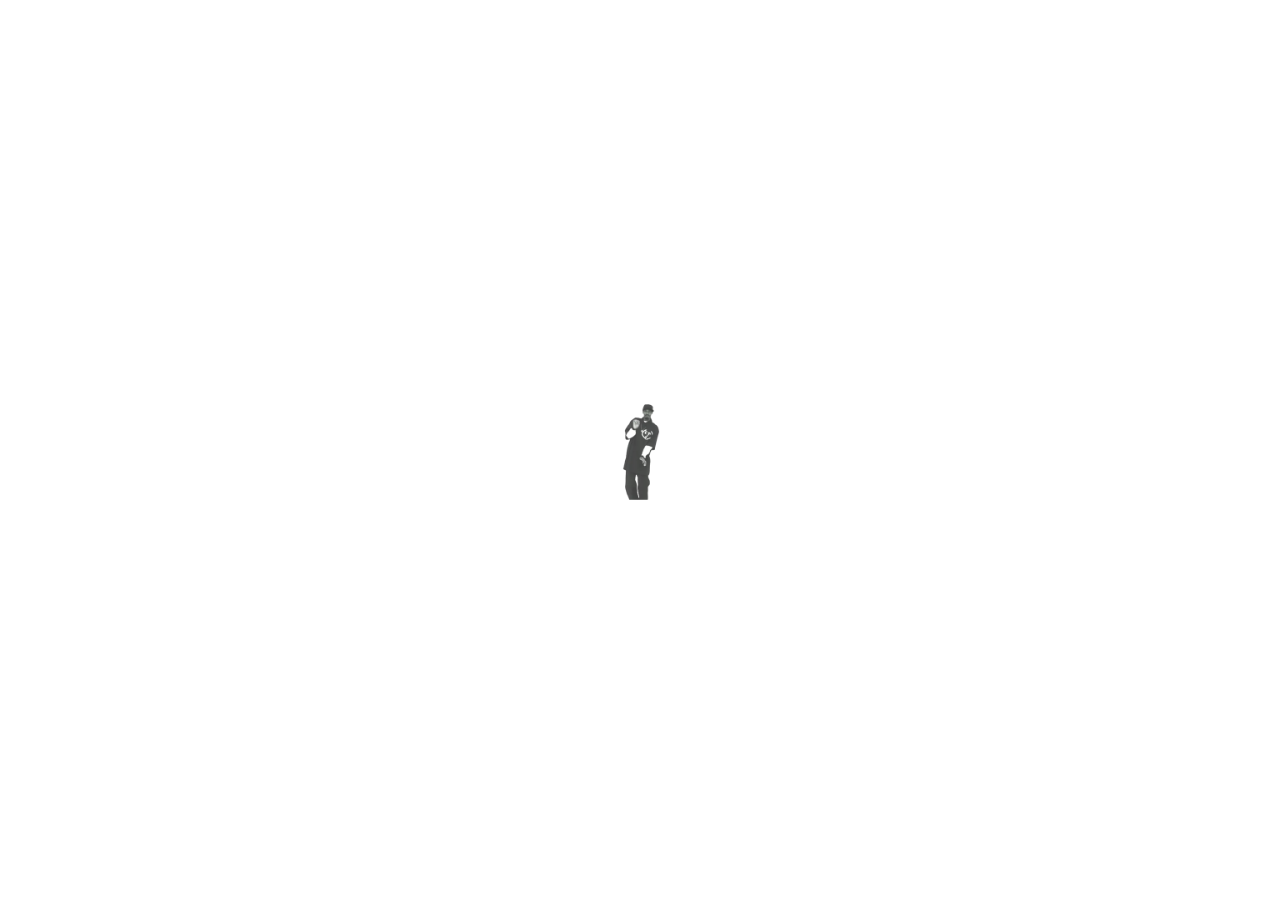
==== index.html @ b09c5564 "[ADD] First Commit" ====
<!DOCTYPE html>
<html lang="es">
<head>
    <meta charset="UTF-8">
    <meta http-equiv="X-UA-Compatible" content="IE=edge">
    <meta name="viewport" content="width=device-width, initial-scale=1.0">
    <link rel="stylesheet" href="./public/CSS/global/entrypoint.css">
    <link rel="stylesheet" href="./public/CSS/global/index.css">
    <link rel="stylesheet" href="./external/bootstrap-lib/css/bootstrap.min.css">
    <link rel="stylesheet" href="./external/icons/css/line-awesome.min.css">
    <title>Example Test</title>
</head>
<body>
    <div id="loader" role="status">
        <img src="./external/BrightPaltryAntbear.webp" height="100" width="100" alt="smoke, infusion, relax">
    </div>
    <div id="main-wrapper">
        <h1 id="main-title">Las infusiones que te hacen fluir</h1>
        <header>
            <nav id="navbar">
                <ul>
                    <li>
                        <a class="redireccionable-element" href="./public/pages/infusiones.html">Infusiones 🧉</a>
                    </li>
                    <li>
                        <a class="redireccionable-element" href="./public/pages/especiales.html">Infusiones especiales 🌍</a>
                    </li>
                    <li>
                        <a class="redireccionable-element" href="./public/pages/especialidades-de-la-casa.html">Especialidades de la casa 🏪</a>
                    </li>
                    <li>
                        <a class="redireccionable-element" href="./public/pages/especias.html">Especias por aparte 🌿</a>
                    </li>
                    <li>
                        <a class="redireccionable-element" href="./public/pages/acerca.html">Acerca de nosotros 📮</a>
                    </li>
                    <li id="shopping-list-element">
                        <a href="./public/pages/shopping.html">
                            <i id="shopping-bag" class="las la-shopping-bag la-2x"></i>
                        </a>
                        <div id="counter-products-container">
                            <span id="counter">0</span>
                        </div>
                    </li>
                </ul>
            </nav>
        </header>
        <main>
        </main>
        <footer>
            <nav>
                <h4>Redes Sociales</h4>
                <ul>
                    <li>
                        <a href=""></a>
                    </li>
                    <li>
                        <a href=""></a>
                    </li>
                    <li>
                        <a href=""></a>
                    </li>
                </ul>
            </nav>
        </footer>
    </div>
    <!-- Libraries -->
    <script defer src="./external/jquery-3.6.1.min.js"></script>
    <!-- user Scripts -->
    <script defer type="module" src="./public/JavaScript/global/index.js"></script>
    <script defer type="module" src="./public/JavaScript/global/waitUntilDOM.js"></script>
</body>
</html>
---- public/CSS/global/entrypoint.css ----
* {
    margin: 0;
    padding: 0;
}

#main-wrapper {
    display: none;
}

#loader {
    position: absolute;
    top: 50%;
    left: 50%;
    margin-top: -50px;
    margin-left: -50px;
    width: 100px;
    height: 100px;
}
---- public/CSS/global/index.css ----
/* Margen a main-wrapper */
#main-wrapper {
    margin-top: 20px;
    margin-bottom: 20px;
}

/* titulo principal pagina */
#main-title {
    text-align: center;
}

/* Estilos para la lista en general */
#navbar {
    margin-top: 20px;
}

/* Clase para anchors */
.redireccionable-element {
    text-decoration: none;
    color: black;
    padding: 5px;
    font-size: 20px;
}

.redireccionable-element:hover {
    color: black;
    text-decoration: underline;
    text-decoration-thickness: 2.5px;
    text-decoration-color: green;
}

/* Lista */
#navbar > ul {
    width: max-content;
    margin: auto;
    padding: 0;
}

/* Cada elemento de lista */
#navbar > ul > li {
    display: inline-block;
    padding: 5px;
}

/* Todos los elementos de lista */
#navbar > ul > li + li {
    margin-left: 50px;
}

#shopping-list-element {
    position: absolute;
}

#shopping-bag {
    color: black;
}

#counter-products-container {
    position: relative;
    background-color: red;
    border-radius: 50%;
    width: 20px;
    height: 20px;
    bottom: 15px;
    left: 15px;
}

#counter {
    position: relative;
    color: white;
    font-size: 15px;
    font-weight: bolder;
    left: 5px;
    bottom: 3px;
}

/* Estilizando main */
---- external/icons/css/line-awesome.min.css ----
.la,.lab,.lad,.lal,.lar,.las{-moz-osx-font-smoothing:grayscale;-webkit-font-smoothing:antialiased;display:inline-block;font-style:normal;font-variant:normal;text-rendering:auto;line-height:1}.la-lg{font-size:1.33333em;line-height:.75em;vertical-align:-.0667em}.la-xs{font-size:.75em}.la-sm{font-size:.875em}.la-1x{font-size:1em}.la-2x{font-size:2em}.la-3x{font-size:3em}.la-4x{font-size:4em}.la-5x{font-size:5em}.la-6x{font-size:6em}.la-7x{font-size:7em}.la-8x{font-size:8em}.la-9x{font-size:9em}.la-10x{font-size:10em}.la-fw{text-align:center;width:1.25em}.la-ul{list-style-type:none;margin-left:2.5em;padding-left:0}.la-ul>li{position:relative}.la-li{left:-2em;position:absolute;text-align:center;width:2em;line-height:inherit}.la-border{border:solid .08em #eee;border-radius:.1em;padding:.2em .25em .15em}.la-pull-left{float:left}.la-pull-right{float:right}.la.la-pull-left,.lab.la-pull-left,.lal.la-pull-left,.lar.la-pull-left,.las.la-pull-left{margin-right:.3em}.la.la-pull-right,.lab.la-pull-right,.lal.la-pull-right,.lar.la-pull-right,.las.la-pull-right{margin-left:.3em}.la-spin{-webkit-animation:la-spin 2s infinite linear;animation:la-spin 2s infinite linear}.la-pulse{-webkit-animation:la-spin 1s infinite steps(8);animation:la-spin 1s infinite steps(8)}@-webkit-keyframes la-spin{0%{-webkit-transform:rotate(0);transform:rotate(0)}100%{-webkit-transform:rotate(360deg);transform:rotate(360deg)}}@keyframes la-spin{0%{-webkit-transform:rotate(0);transform:rotate(0)}100%{-webkit-transform:rotate(360deg);transform:rotate(360deg)}}.la-rotate-90{-webkit-transform:rotate(90deg);transform:rotate(90deg)}.la-rotate-180{-webkit-transform:rotate(180deg);transform:rotate(180deg)}.la-rotate-270{-webkit-transform:rotate(270deg);transform:rotate(270deg)}.la-flip-horizontal{-webkit-transform:scale(-1,1);transform:scale(-1,1)}.la-flip-vertical{-webkit-transform:scale(1,-1);transform:scale(1,-1)}.la-flip-both,.la-flip-horizontal.la-flip-vertical{-webkit-transform:scale(-1,-1);transform:scale(-1,-1)}:root .la-flip-both,:root .la-flip-horizontal,:root .la-flip-vertical,:root .la-rotate-180,:root .la-rotate-270,:root .la-rotate-90{-webkit-filter:none;filter:none}.la-stack{display:inline-block;height:2em;line-height:2em;position:relative;vertical-align:middle;width:2.5em}.la-stack-1x,.la-stack-2x{left:0;position:absolute;text-align:center;width:100%}.la-stack-1x{line-height:inherit}.la-stack-2x{font-size:2em}.la-inverse{color:#fff}.la-500px:before{content:"\f26e"}.la-accessible-icon:before{content:"\f368"}.la-accusoft:before{content:"\f369"}.la-acquisitions-incorporated:before{content:"\f6af"}.la-ad:before{content:"\f641"}.la-address-book:before{content:"\f2b9"}.la-address-card:before{content:"\f2bb"}.la-adjust:before{content:"\f042"}.la-adn:before{content:"\f170"}.la-adobe:before{content:"\f778"}.la-adversal:before{content:"\f36a"}.la-affiliatetheme:before{content:"\f36b"}.la-air-freshener:before{content:"\f5d0"}.la-airbnb:before{content:"\f834"}.la-algolia:before{content:"\f36c"}.la-align-center:before{content:"\f037"}.la-align-justify:before{content:"\f039"}.la-align-left:before{content:"\f036"}.la-align-right:before{content:"\f038"}.la-alipay:before{content:"\f642"}.la-allergies:before{content:"\f461"}.la-amazon:before{content:"\f270"}.la-amazon-pay:before{content:"\f42c"}.la-ambulance:before{content:"\f0f9"}.la-american-sign-language-interpreting:before{content:"\f2a3"}.la-amilia:before{content:"\f36d"}.la-anchor:before{content:"\f13d"}.la-android:before{content:"\f17b"}.la-angellist:before{content:"\f209"}.la-angle-double-down:before{content:"\f103"}.la-angle-double-left:before{content:"\f100"}.la-angle-double-right:before{content:"\f101"}.la-angle-double-up:before{content:"\f102"}.la-angle-down:before{content:"\f107"}.la-angle-left:before{content:"\f104"}.la-angle-right:before{content:"\f105"}.la-angle-up:before{content:"\f106"}.la-angry:before{content:"\f556"}.la-angrycreative:before{content:"\f36e"}.la-angular:before{content:"\f420"}.la-ankh:before{content:"\f644"}.la-app-store:before{content:"\f36f"}.la-app-store-ios:before{content:"\f370"}.la-apper:before{content:"\f371"}.la-apple:before{content:"\f179"}.la-apple-alt:before{content:"\f5d1"}.la-apple-pay:before{content:"\f415"}.la-archive:before{content:"\f187"}.la-archway:before{content:"\f557"}.la-arrow-alt-circle-down:before{content:"\f358"}.la-arrow-alt-circle-left:before{content:"\f359"}.la-arrow-alt-circle-right:before{content:"\f35a"}.la-arrow-alt-circle-up:before{content:"\f35b"}.la-arrow-circle-down:before{content:"\f0ab"}.la-arrow-circle-left:before{content:"\f0a8"}.la-arrow-circle-right:before{content:"\f0a9"}.la-arrow-circle-up:before{content:"\f0aa"}.la-arrow-down:before{content:"\f063"}.la-arrow-left:before{content:"\f060"}.la-arrow-right:before{content:"\f061"}.la-arrow-up:before{content:"\f062"}.la-arrows-alt:before{content:"\f0b2"}.la-arrows-alt-h:before{content:"\f337"}.la-arrows-alt-v:before{content:"\f338"}.la-artstation:before{content:"\f77a"}.la-assistive-listening-systems:before{content:"\f2a2"}.la-asterisk:before{content:"\f069"}.la-asymmetrik:before{content:"\f372"}.la-at:before{content:"\f1fa"}.la-atlas:before{content:"\f558"}.la-atlassian:before{content:"\f77b"}.la-atom:before{content:"\f5d2"}.la-audible:before{content:"\f373"}.la-audio-description:before{content:"\f29e"}.la-autoprefixer:before{content:"\f41c"}.la-avianex:before{content:"\f374"}.la-aviato:before{content:"\f421"}.la-award:before{content:"\f559"}.la-aws:before{content:"\f375"}.la-baby:before{content:"\f77c"}.la-baby-carriage:before{content:"\f77d"}.la-backspace:before{content:"\f55a"}.la-backward:before{content:"\f04a"}.la-bacon:before{content:"\f7e5"}.la-balance-scale:before{content:"\f24e"}.la-balance-scale-left:before{content:"\f515"}.la-balance-scale-right:before{content:"\f516"}.la-ban:before{content:"\f05e"}.la-band-aid:before{content:"\f462"}.la-bandcamp:before{content:"\f2d5"}.la-barcode:before{content:"\f02a"}.la-bars:before{content:"\f0c9"}.la-baseball-ball:before{content:"\f433"}.la-basketball-ball:before{content:"\f434"}.la-bath:before{content:"\f2cd"}.la-battery-empty:before{content:"\f244"}.la-battery-full:before{content:"\f240"}.la-battery-half:before{content:"\f242"}.la-battery-quarter:before{content:"\f243"}.la-battery-three-quarters:before{content:"\f241"}.la-battle-net:before{content:"\f835"}.la-bed:before{content:"\f236"}.la-beer:before{content:"\f0fc"}.la-behance:before{content:"\f1b4"}.la-behance-square:before{content:"\f1b5"}.la-bell:before{content:"\f0f3"}.la-bell-slash:before{content:"\f1f6"}.la-bezier-curve:before{content:"\f55b"}.la-bible:before{content:"\f647"}.la-bicycle:before{content:"\f206"}.la-biking:before{content:"\f84a"}.la-bimobject:before{content:"\f378"}.la-binoculars:before{content:"\f1e5"}.la-biohazard:before{content:"\f780"}.la-birthday-cake:before{content:"\f1fd"}.la-bitbucket:before{content:"\f171"}.la-bitcoin:before{content:"\f379"}.la-bity:before{content:"\f37a"}.la-black-tie:before{content:"\f27e"}.la-blackberry:before{content:"\f37b"}.la-blender:before{content:"\f517"}.la-blender-phone:before{content:"\f6b6"}.la-blind:before{content:"\f29d"}.la-blog:before{content:"\f781"}.la-blogger:before{content:"\f37c"}.la-blogger-b:before{content:"\f37d"}.la-bluetooth:before{content:"\f293"}.la-bluetooth-b:before{content:"\f294"}.la-bold:before{content:"\f032"}.la-bolt:before{content:"\f0e7"}.la-bomb:before{content:"\f1e2"}.la-bone:before{content:"\f5d7"}.la-bong:before{content:"\f55c"}.la-book:before{content:"\f02d"}.la-book-dead:before{content:"\f6b7"}.la-book-medical:before{content:"\f7e6"}.la-book-open:before{content:"\f518"}.la-book-reader:before{content:"\f5da"}.la-bookmark:before{content:"\f02e"}.la-bootstrap:before{content:"\f836"}.la-border-all:before{content:"\f84c"}.la-border-none:before{content:"\f850"}.la-border-style:before{content:"\f853"}.la-bowling-ball:before{content:"\f436"}.la-box:before{content:"\f466"}.la-box-open:before{content:"\f49e"}.la-boxes:before{content:"\f468"}.la-braille:before{content:"\f2a1"}.la-brain:before{content:"\f5dc"}.la-bread-slice:before{content:"\f7ec"}.la-briefcase:before{content:"\f0b1"}.la-briefcase-medical:before{content:"\f469"}.la-broadcast-tower:before{content:"\f519"}.la-broom:before{content:"\f51a"}.la-brush:before{content:"\f55d"}.la-btc:before{content:"\f15a"}.la-buffer:before{content:"\f837"}.la-bug:before{content:"\f188"}.la-building:before{content:"\f1ad"}.la-bullhorn:before{content:"\f0a1"}.la-bullseye:before{content:"\f140"}.la-burn:before{content:"\f46a"}.la-buromobelexperte:before{content:"\f37f"}.la-bus:before{content:"\f207"}.la-bus-alt:before{content:"\f55e"}.la-business-time:before{content:"\f64a"}.la-buy-n-large:before{content:"\f8a6"}.la-buysellads:before{content:"\f20d"}.la-calculator:before{content:"\f1ec"}.la-calendar:before{content:"\f133"}.la-calendar-alt:before{content:"\f073"}.la-calendar-check:before{content:"\f274"}.la-calendar-day:before{content:"\f783"}.la-calendar-minus:before{content:"\f272"}.la-calendar-plus:before{content:"\f271"}.la-calendar-times:before{content:"\f273"}.la-calendar-week:before{content:"\f784"}.la-camera:before{content:"\f030"}.la-camera-retro:before{content:"\f083"}.la-campground:before{content:"\f6bb"}.la-canadian-maple-leaf:before{content:"\f785"}.la-candy-cane:before{content:"\f786"}.la-cannabis:before{content:"\f55f"}.la-capsules:before{content:"\f46b"}.la-car:before{content:"\f1b9"}.la-car-alt:before{content:"\f5de"}.la-car-battery:before{content:"\f5df"}.la-car-crash:before{content:"\f5e1"}.la-car-side:before{content:"\f5e4"}.la-caret-down:before{content:"\f0d7"}.la-caret-left:before{content:"\f0d9"}.la-caret-right:before{content:"\f0da"}.la-caret-square-down:before{content:"\f150"}.la-caret-square-left:before{content:"\f191"}.la-caret-square-right:before{content:"\f152"}.la-caret-square-up:before{content:"\f151"}.la-caret-up:before{content:"\f0d8"}.la-carrot:before{content:"\f787"}.la-cart-arrow-down:before{content:"\f218"}.la-cart-plus:before{content:"\f217"}.la-cash-register:before{content:"\f788"}.la-cat:before{content:"\f6be"}.la-cc-amazon-pay:before{content:"\f42d"}.la-cc-amex:before{content:"\f1f3"}.la-cc-apple-pay:before{content:"\f416"}.la-cc-diners-club:before{content:"\f24c"}.la-cc-discover:before{content:"\f1f2"}.la-cc-jcb:before{content:"\f24b"}.la-cc-mastercard:before{content:"\f1f1"}.la-cc-paypal:before{content:"\f1f4"}.la-cc-stripe:before{content:"\f1f5"}.la-cc-visa:before{content:"\f1f0"}.la-centercode:before{content:"\f380"}.la-centos:before{content:"\f789"}.la-certificate:before{content:"\f0a3"}.la-chair:before{content:"\f6c0"}.la-chalkboard:before{content:"\f51b"}.la-chalkboard-teacher:before{content:"\f51c"}.la-charging-station:before{content:"\f5e7"}.la-chart-area:before{content:"\f1fe"}.la-chart-bar:before{content:"\f080"}.la-chart-line:before{content:"\f201"}.la-chart-pie:before{content:"\f200"}.la-check:before{content:"\f00c"}.la-check-circle:before{content:"\f058"}.la-check-double:before{content:"\f560"}.la-check-square:before{content:"\f14a"}.la-cheese:before{content:"\f7ef"}.la-chess:before{content:"\f439"}.la-chess-bishop:before{content:"\f43a"}.la-chess-board:before{content:"\f43c"}.la-chess-king:before{content:"\f43f"}.la-chess-knight:before{content:"\f441"}.la-chess-pawn:before{content:"\f443"}.la-chess-queen:before{content:"\f445"}.la-chess-rook:before{content:"\f447"}.la-chevron-circle-down:before{content:"\f13a"}.la-chevron-circle-left:before{content:"\f137"}.la-chevron-circle-right:before{content:"\f138"}.la-chevron-circle-up:before{content:"\f139"}.la-chevron-down:before{content:"\f078"}.la-chevron-left:before{content:"\f053"}.la-chevron-right:before{content:"\f054"}.la-chevron-up:before{content:"\f077"}.la-child:before{content:"\f1ae"}.la-chrome:before{content:"\f268"}.la-chromecast:before{content:"\f838"}.la-church:before{content:"\f51d"}.la-circle:before{content:"\f111"}.la-circle-notch:before{content:"\f1ce"}.la-city:before{content:"\f64f"}.la-clinic-medical:before{content:"\f7f2"}.la-clipboard:before{content:"\f328"}.la-clipboard-check:before{content:"\f46c"}.la-clipboard-list:before{content:"\f46d"}.la-clock:before{content:"\f017"}.la-clone:before{content:"\f24d"}.la-closed-captioning:before{content:"\f20a"}.la-cloud:before{content:"\f0c2"}.la-cloud-download-alt:before{content:"\f381"}.la-cloud-meatball:before{content:"\f73b"}.la-cloud-moon:before{content:"\f6c3"}.la-cloud-moon-rain:before{content:"\f73c"}.la-cloud-rain:before{content:"\f73d"}.la-cloud-showers-heavy:before{content:"\f740"}.la-cloud-sun:before{content:"\f6c4"}.la-cloud-sun-rain:before{content:"\f743"}.la-cloud-upload-alt:before{content:"\f382"}.la-cloudscale:before{content:"\f383"}.la-cloudsmith:before{content:"\f384"}.la-cloudversify:before{content:"\f385"}.la-cocktail:before{content:"\f561"}.la-code:before{content:"\f121"}.la-code-branch:before{content:"\f126"}.la-codepen:before{content:"\f1cb"}.la-codiepie:before{content:"\f284"}.la-coffee:before{content:"\f0f4"}.la-cog:before{content:"\f013"}.la-cogs:before{content:"\f085"}.la-coins:before{content:"\f51e"}.la-columns:before{content:"\f0db"}.la-comment:before{content:"\f075"}.la-comment-alt:before{content:"\f27a"}.la-comment-dollar:before{content:"\f651"}.la-comment-dots:before{content:"\f4ad"}.la-comment-medical:before{content:"\f7f5"}.la-comment-slash:before{content:"\f4b3"}.la-comments:before{content:"\f086"}.la-comments-dollar:before{content:"\f653"}.la-compact-disc:before{content:"\f51f"}.la-compass:before{content:"\f14e"}.la-compress:before{content:"\f066"}.la-compress-arrows-alt:before{content:"\f78c"}.la-concierge-bell:before{content:"\f562"}.la-confluence:before{content:"\f78d"}.la-connectdevelop:before{content:"\f20e"}.la-contao:before{content:"\f26d"}.la-cookie:before{content:"\f563"}.la-cookie-bite:before{content:"\f564"}.la-copy:before{content:"\f0c5"}.la-copyright:before{content:"\f1f9"}.la-cotton-bureau:before{content:"\f89e"}.la-couch:before{content:"\f4b8"}.la-cpanel:before{content:"\f388"}.la-creative-commons:before{content:"\f25e"}.la-creative-commons-by:before{content:"\f4e7"}.la-creative-commons-nc:before{content:"\f4e8"}.la-creative-commons-nc-eu:before{content:"\f4e9"}.la-creative-commons-nc-jp:before{content:"\f4ea"}.la-creative-commons-nd:before{content:"\f4eb"}.la-creative-commons-pd:before{content:"\f4ec"}.la-creative-commons-pd-alt:before{content:"\f4ed"}.la-creative-commons-remix:before{content:"\f4ee"}.la-creative-commons-sa:before{content:"\f4ef"}.la-creative-commons-sampling:before{content:"\f4f0"}.la-creative-commons-sampling-plus:before{content:"\f4f1"}.la-creative-commons-share:before{content:"\f4f2"}.la-creative-commons-zero:before{content:"\f4f3"}.la-credit-card:before{content:"\f09d"}.la-critical-role:before{content:"\f6c9"}.la-crop:before{content:"\f125"}.la-crop-alt:before{content:"\f565"}.la-cross:before{content:"\f654"}.la-crosshairs:before{content:"\f05b"}.la-crow:before{content:"\f520"}.la-crown:before{content:"\f521"}.la-crutch:before{content:"\f7f7"}.la-css3:before{content:"\f13c"}.la-css3-alt:before{content:"\f38b"}.la-cube:before{content:"\f1b2"}.la-cubes:before{content:"\f1b3"}.la-cut:before{content:"\f0c4"}.la-cuttlefish:before{content:"\f38c"}.la-d-and-d:before{content:"\f38d"}.la-d-and-d-beyond:before{content:"\f6ca"}.la-dashcube:before{content:"\f210"}.la-database:before{content:"\f1c0"}.la-deaf:before{content:"\f2a4"}.la-delicious:before{content:"\f1a5"}.la-democrat:before{content:"\f747"}.la-deploydog:before{content:"\f38e"}.la-deskpro:before{content:"\f38f"}.la-desktop:before{content:"\f108"}.la-dev:before{content:"\f6cc"}.la-deviantart:before{content:"\f1bd"}.la-dharmachakra:before{content:"\f655"}.la-dhl:before{content:"\f790"}.la-diagnoses:before{content:"\f470"}.la-diaspora:before{content:"\f791"}.la-dice:before{content:"\f522"}.la-dice-d20:before{content:"\f6cf"}.la-dice-d6:before{content:"\f6d1"}.la-dice-five:before{content:"\f523"}.la-dice-four:before{content:"\f524"}.la-dice-one:before{content:"\f525"}.la-dice-six:before{content:"\f526"}.la-dice-three:before{content:"\f527"}.la-dice-two:before{content:"\f528"}.la-digg:before{content:"\f1a6"}.la-digital-ocean:before{content:"\f391"}.la-digital-tachograph:before{content:"\f566"}.la-directions:before{content:"\f5eb"}.la-discord:before{content:"\f392"}.la-discourse:before{content:"\f393"}.la-divide:before{content:"\f529"}.la-dizzy:before{content:"\f567"}.la-dna:before{content:"\f471"}.la-dochub:before{content:"\f394"}.la-docker:before{content:"\f395"}.la-dog:before{content:"\f6d3"}.la-dollar-sign:before{content:"\f155"}.la-dolly:before{content:"\f472"}.la-dolly-flatbed:before{content:"\f474"}.la-donate:before{content:"\f4b9"}.la-door-closed:before{content:"\f52a"}.la-door-open:before{content:"\f52b"}.la-dot-circle:before{content:"\f192"}.la-dove:before{content:"\f4ba"}.la-download:before{content:"\f019"}.la-draft2digital:before{content:"\f396"}.la-drafting-compass:before{content:"\f568"}.la-dragon:before{content:"\f6d5"}.la-draw-polygon:before{content:"\f5ee"}.la-dribbble:before{content:"\f17d"}.la-dribbble-square:before{content:"\f397"}.la-dropbox:before{content:"\f16b"}.la-drum:before{content:"\f569"}.la-drum-steelpan:before{content:"\f56a"}.la-drumstick-bite:before{content:"\f6d7"}.la-drupal:before{content:"\f1a9"}.la-dumbbell:before{content:"\f44b"}.la-dumpster:before{content:"\f793"}.la-dumpster-fire:before{content:"\f794"}.la-dungeon:before{content:"\f6d9"}.la-dyalog:before{content:"\f399"}.la-earlybirds:before{content:"\f39a"}.la-ebay:before{content:"\f4f4"}.la-edge:before{content:"\f282"}.la-edit:before{content:"\f044"}.la-egg:before{content:"\f7fb"}.la-eject:before{content:"\f052"}.la-elementor:before{content:"\f430"}.la-ellipsis-h:before{content:"\f141"}.la-ellipsis-v:before{content:"\f142"}.la-ello:before{content:"\f5f1"}.la-ember:before{content:"\f423"}.la-empire:before{content:"\f1d1"}.la-envelope:before{content:"\f0e0"}.la-envelope-open:before{content:"\f2b6"}.la-envelope-open-text:before{content:"\f658"}.la-envelope-square:before{content:"\f199"}.la-envira:before{content:"\f299"}.la-equals:before{content:"\f52c"}.la-eraser:before{content:"\f12d"}.la-erlang:before{content:"\f39d"}.la-ethereum:before{content:"\f42e"}.la-ethernet:before{content:"\f796"}.la-etsy:before{content:"\f2d7"}.la-euro-sign:before{content:"\f153"}.la-evernote:before{content:"\f839"}.la-exchange-alt:before{content:"\f362"}.la-exclamation:before{content:"\f12a"}.la-exclamation-circle:before{content:"\f06a"}.la-exclamation-triangle:before{content:"\f071"}.la-expand:before{content:"\f065"}.la-expand-arrows-alt:before{content:"\f31e"}.la-expeditedssl:before{content:"\f23e"}.la-external-link-alt:before{content:"\f35d"}.la-external-link-square-alt:before{content:"\f360"}.la-eye:before{content:"\f06e"}.la-eye-dropper:before{content:"\f1fb"}.la-eye-slash:before{content:"\f070"}.la-facebook:before{content:"\f09a"}.la-facebook-f:before{content:"\f39e"}.la-facebook-messenger:before{content:"\f39f"}.la-facebook-square:before{content:"\f082"}.la-fan:before{content:"\f863"}.la-fantasy-flight-games:before{content:"\f6dc"}.la-fast-backward:before{content:"\f049"}.la-fast-forward:before{content:"\f050"}.la-fax:before{content:"\f1ac"}.la-feather:before{content:"\f52d"}.la-feather-alt:before{content:"\f56b"}.la-fedex:before{content:"\f797"}.la-fedora:before{content:"\f798"}.la-female:before{content:"\f182"}.la-fighter-jet:before{content:"\f0fb"}.la-figma:before{content:"\f799"}.la-file:before{content:"\f15b"}.la-file-alt:before{content:"\f15c"}.la-file-archive:before{content:"\f1c6"}.la-file-audio:before{content:"\f1c7"}.la-file-code:before{content:"\f1c9"}.la-file-contract:before{content:"\f56c"}.la-file-csv:before{content:"\f6dd"}.la-file-download:before{content:"\f56d"}.la-file-excel:before{content:"\f1c3"}.la-file-export:before{content:"\f56e"}.la-file-image:before{content:"\f1c5"}.la-file-import:before{content:"\f56f"}.la-file-invoice:before{content:"\f570"}.la-file-invoice-dollar:before{content:"\f571"}.la-file-medical:before{content:"\f477"}.la-file-medical-alt:before{content:"\f478"}.la-file-pdf:before{content:"\f1c1"}.la-file-powerpoint:before{content:"\f1c4"}.la-file-prescription:before{content:"\f572"}.la-file-signature:before{content:"\f573"}.la-file-upload:before{content:"\f574"}.la-file-video:before{content:"\f1c8"}.la-file-word:before{content:"\f1c2"}.la-fill:before{content:"\f575"}.la-fill-drip:before{content:"\f576"}.la-film:before{content:"\f008"}.la-filter:before{content:"\f0b0"}.la-fingerprint:before{content:"\f577"}.la-fire:before{content:"\f06d"}.la-fire-alt:before{content:"\f7e4"}.la-fire-extinguisher:before{content:"\f134"}.la-firefox:before{content:"\f269"}.la-first-aid:before{content:"\f479"}.la-first-order:before{content:"\f2b0"}.la-first-order-alt:before{content:"\f50a"}.la-firstdraft:before{content:"\f3a1"}.la-fish:before{content:"\f578"}.la-fist-raised:before{content:"\f6de"}.la-flag:before{content:"\f024"}.la-flag-checkered:before{content:"\f11e"}.la-flag-usa:before{content:"\f74d"}.la-flask:before{content:"\f0c3"}.la-flickr:before{content:"\f16e"}.la-flipboard:before{content:"\f44d"}.la-flushed:before{content:"\f579"}.la-fly:before{content:"\f417"}.la-folder:before{content:"\f07b"}.la-folder-minus:before{content:"\f65d"}.la-folder-open:before{content:"\f07c"}.la-folder-plus:before{content:"\f65e"}.la-font:before{content:"\f031"}.la-font-awesome:before{content:"\f2b4"}.la-font-awesome-alt:before{content:"\f35c"}.la-font-awesome-flag:before{content:"\f425"}.la-font-awesome-logo-full:before{content:"\f4e6"}.la-fonticons:before{content:"\f280"}.la-fonticons-fi:before{content:"\f3a2"}.la-football-ball:before{content:"\f44e"}.la-fort-awesome:before{content:"\f286"}.la-fort-awesome-alt:before{content:"\f3a3"}.la-forumbee:before{content:"\f211"}.la-forward:before{content:"\f04e"}.la-foursquare:before{content:"\f180"}.la-free-code-camp:before{content:"\f2c5"}.la-freebsd:before{content:"\f3a4"}.la-frog:before{content:"\f52e"}.la-frown:before{content:"\f119"}.la-frown-open:before{content:"\f57a"}.la-fulcrum:before{content:"\f50b"}.la-funnel-dollar:before{content:"\f662"}.la-futbol:before{content:"\f1e3"}.la-galactic-republic:before{content:"\f50c"}.la-galactic-senate:before{content:"\f50d"}.la-gamepad:before{content:"\f11b"}.la-gas-pump:before{content:"\f52f"}.la-gavel:before{content:"\f0e3"}.la-gem:before{content:"\f3a5"}.la-genderless:before{content:"\f22d"}.la-get-pocket:before{content:"\f265"}.la-gg:before{content:"\f260"}.la-gg-circle:before{content:"\f261"}.la-ghost:before{content:"\f6e2"}.la-gift:before{content:"\f06b"}.la-gifts:before{content:"\f79c"}.la-git:before{content:"\f1d3"}.la-git-alt:before{content:"\f841"}.la-git-square:before{content:"\f1d2"}.la-github:before{content:"\f09b"}.la-github-alt:before{content:"\f113"}.la-github-square:before{content:"\f092"}.la-gitkraken:before{content:"\f3a6"}.la-gitlab:before{content:"\f296"}.la-gitter:before{content:"\f426"}.la-glass-cheers:before{content:"\f79f"}.la-glass-martini:before{content:"\f000"}.la-glass-martini-alt:before{content:"\f57b"}.la-glass-whiskey:before{content:"\f7a0"}.la-glasses:before{content:"\f530"}.la-glide:before{content:"\f2a5"}.la-glide-g:before{content:"\f2a6"}.la-globe:before{content:"\f0ac"}.la-globe-africa:before{content:"\f57c"}.la-globe-americas:before{content:"\f57d"}.la-globe-asia:before{content:"\f57e"}.la-globe-europe:before{content:"\f7a2"}.la-gofore:before{content:"\f3a7"}.la-golf-ball:before{content:"\f450"}.la-goodreads:before{content:"\f3a8"}.la-goodreads-g:before{content:"\f3a9"}.la-google:before{content:"\f1a0"}.la-google-drive:before{content:"\f3aa"}.la-google-play:before{content:"\f3ab"}.la-google-plus:before{content:"\f2b3"}.la-google-plus-g:before{content:"\f0d5"}.la-google-plus-square:before{content:"\f0d4"}.la-google-wallet:before{content:"\f1ee"}.la-gopuram:before{content:"\f664"}.la-graduation-cap:before{content:"\f19d"}.la-gratipay:before{content:"\f184"}.la-grav:before{content:"\f2d6"}.la-greater-than:before{content:"\f531"}.la-greater-than-equal:before{content:"\f532"}.la-grimace:before{content:"\f57f"}.la-grin:before{content:"\f580"}.la-grin-alt:before{content:"\f581"}.la-grin-beam:before{content:"\f582"}.la-grin-beam-sweat:before{content:"\f583"}.la-grin-hearts:before{content:"\f584"}.la-grin-squint:before{content:"\f585"}.la-grin-squint-tears:before{content:"\f586"}.la-grin-stars:before{content:"\f587"}.la-grin-tears:before{content:"\f588"}.la-grin-tongue:before{content:"\f589"}.la-grin-tongue-squint:before{content:"\f58a"}.la-grin-tongue-wink:before{content:"\f58b"}.la-grin-wink:before{content:"\f58c"}.la-grip-horizontal:before{content:"\f58d"}.la-grip-lines:before{content:"\f7a4"}.la-grip-lines-vertical:before{content:"\f7a5"}.la-grip-vertical:before{content:"\f58e"}.la-gripfire:before{content:"\f3ac"}.la-grunt:before{content:"\f3ad"}.la-guitar:before{content:"\f7a6"}.la-gulp:before{content:"\f3ae"}.la-h-square:before{content:"\f0fd"}.la-hacker-news:before{content:"\f1d4"}.la-hacker-news-square:before{content:"\f3af"}.la-hackerrank:before{content:"\f5f7"}.la-hamburger:before{content:"\f805"}.la-hammer:before{content:"\f6e3"}.la-hamsa:before{content:"\f665"}.la-hand-holding:before{content:"\f4bd"}.la-hand-holding-heart:before{content:"\f4be"}.la-hand-holding-usd:before{content:"\f4c0"}.la-hand-lizard:before{content:"\f258"}.la-hand-middle-finger:before{content:"\f806"}.la-hand-paper:before{content:"\f256"}.la-hand-peace:before{content:"\f25b"}.la-hand-point-down:before{content:"\f0a7"}.la-hand-point-left:before{content:"\f0a5"}.la-hand-point-right:before{content:"\f0a4"}.la-hand-point-up:before{content:"\f0a6"}.la-hand-pointer:before{content:"\f25a"}.la-hand-rock:before{content:"\f255"}.la-hand-scissors:before{content:"\f257"}.la-hand-spock:before{content:"\f259"}.la-hands:before{content:"\f4c2"}.la-hands-helping:before{content:"\f4c4"}.la-handshake:before{content:"\f2b5"}.la-hanukiah:before{content:"\f6e6"}.la-hard-hat:before{content:"\f807"}.la-hashtag:before{content:"\f292"}.la-hat-cowboy:before{content:"\f8c0"}.la-hat-cowboy-side:before{content:"\f8c1"}.la-hat-wizard:before{content:"\f6e8"}.la-haykal:before{content:"\f666"}.la-hdd:before{content:"\f0a0"}.la-heading:before{content:"\f1dc"}.la-headphones:before{content:"\f025"}.la-headphones-alt:before{content:"\f58f"}.la-headset:before{content:"\f590"}.la-heart:before{content:"\f004"}.la-heart-broken:before{content:"\f7a9"}.la-heartbeat:before{content:"\f21e"}.la-helicopter:before{content:"\f533"}.la-highlighter:before{content:"\f591"}.la-hiking:before{content:"\f6ec"}.la-hippo:before{content:"\f6ed"}.la-hips:before{content:"\f452"}.la-hire-a-helper:before{content:"\f3b0"}.la-history:before{content:"\f1da"}.la-hockey-puck:before{content:"\f453"}.la-holly-berry:before{content:"\f7aa"}.la-home:before{content:"\f015"}.la-hooli:before{content:"\f427"}.la-hornbill:before{content:"\f592"}.la-horse:before{content:"\f6f0"}.la-horse-head:before{content:"\f7ab"}.la-hospital:before{content:"\f0f8"}.la-hospital-alt:before{content:"\f47d"}.la-hospital-symbol:before{content:"\f47e"}.la-hot-tub:before{content:"\f593"}.la-hotdog:before{content:"\f80f"}.la-hotel:before{content:"\f594"}.la-hotjar:before{content:"\f3b1"}.la-hourglass:before{content:"\f254"}.la-hourglass-end:before{content:"\f253"}.la-hourglass-half:before{content:"\f252"}.la-hourglass-start:before{content:"\f251"}.la-house-damage:before{content:"\f6f1"}.la-houzz:before{content:"\f27c"}.la-hryvnia:before{content:"\f6f2"}.la-html5:before{content:"\f13b"}.la-hubspot:before{content:"\f3b2"}.la-i-cursor:before{content:"\f246"}.la-ice-cream:before{content:"\f810"}.la-icicles:before{content:"\f7ad"}.la-icons:before{content:"\f86d"}.la-id-badge:before{content:"\f2c1"}.la-id-card:before{content:"\f2c2"}.la-id-card-alt:before{content:"\f47f"}.la-igloo:before{content:"\f7ae"}.la-image:before{content:"\f03e"}.la-images:before{content:"\f302"}.la-imdb:before{content:"\f2d8"}.la-inbox:before{content:"\f01c"}.la-indent:before{content:"\f03c"}.la-industry:before{content:"\f275"}.la-infinity:before{content:"\f534"}.la-info:before{content:"\f129"}.la-info-circle:before{content:"\f05a"}.la-instagram:before{content:"\f16d"}.la-intercom:before{content:"\f7af"}.la-internet-explorer:before{content:"\f26b"}.la-invision:before{content:"\f7b0"}.la-ioxhost:before{content:"\f208"}.la-italic:before{content:"\f033"}.la-itch-io:before{content:"\f83a"}.la-itunes:before{content:"\f3b4"}.la-itunes-note:before{content:"\f3b5"}.la-java:before{content:"\f4e4"}.la-jedi:before{content:"\f669"}.la-jedi-order:before{content:"\f50e"}.la-jenkins:before{content:"\f3b6"}.la-jira:before{content:"\f7b1"}.la-joget:before{content:"\f3b7"}.la-joint:before{content:"\f595"}.la-joomla:before{content:"\f1aa"}.la-journal-whills:before{content:"\f66a"}.la-js:before{content:"\f3b8"}.la-js-square:before{content:"\f3b9"}.la-jsfiddle:before{content:"\f1cc"}.la-kaaba:before{content:"\f66b"}.la-kaggle:before{content:"\f5fa"}.la-key:before{content:"\f084"}.la-keybase:before{content:"\f4f5"}.la-keyboard:before{content:"\f11c"}.la-keycdn:before{content:"\f3ba"}.la-khanda:before{content:"\f66d"}.la-kickstarter:before{content:"\f3bb"}.la-kickstarter-k:before{content:"\f3bc"}.la-kiss:before{content:"\f596"}.la-kiss-beam:before{content:"\f597"}.la-kiss-wink-heart:before{content:"\f598"}.la-kiwi-bird:before{content:"\f535"}.la-korvue:before{content:"\f42f"}.la-landmark:before{content:"\f66f"}.la-language:before{content:"\f1ab"}.la-laptop:before{content:"\f109"}.la-laptop-code:before{content:"\f5fc"}.la-laptop-medical:before{content:"\f812"}.la-laravel:before{content:"\f3bd"}.la-lastfm:before{content:"\f202"}.la-lastfm-square:before{content:"\f203"}.la-laugh:before{content:"\f599"}.la-laugh-beam:before{content:"\f59a"}.la-laugh-squint:before{content:"\f59b"}.la-laugh-wink:before{content:"\f59c"}.la-layer-group:before{content:"\f5fd"}.la-leaf:before{content:"\f06c"}.la-leanpub:before{content:"\f212"}.la-lemon:before{content:"\f094"}.la-less:before{content:"\f41d"}.la-less-than:before{content:"\f536"}.la-less-than-equal:before{content:"\f537"}.la-level-down-alt:before{content:"\f3be"}.la-level-up-alt:before{content:"\f3bf"}.la-life-ring:before{content:"\f1cd"}.la-lightbulb:before{content:"\f0eb"}.la-line:before{content:"\f3c0"}.la-link:before{content:"\f0c1"}.la-linkedin:before{content:"\f08c"}.la-linkedin-in:before{content:"\f0e1"}.la-linode:before{content:"\f2b8"}.la-linux:before{content:"\f17c"}.la-lira-sign:before{content:"\f195"}.la-list:before{content:"\f03a"}.la-list-alt:before{content:"\f022"}.la-list-ol:before{content:"\f0cb"}.la-list-ul:before{content:"\f0ca"}.la-location-arrow:before{content:"\f124"}.la-lock:before{content:"\f023"}.la-lock-open:before{content:"\f3c1"}.la-long-arrow-alt-down:before{content:"\f309"}.la-long-arrow-alt-left:before{content:"\f30a"}.la-long-arrow-alt-right:before{content:"\f30b"}.la-long-arrow-alt-up:before{content:"\f30c"}.la-low-vision:before{content:"\f2a8"}.la-luggage-cart:before{content:"\f59d"}.la-lyft:before{content:"\f3c3"}.la-magento:before{content:"\f3c4"}.la-magic:before{content:"\f0d0"}.la-magnet:before{content:"\f076"}.la-mail-bulk:before{content:"\f674"}.la-mailchimp:before{content:"\f59e"}.la-male:before{content:"\f183"}.la-mandalorian:before{content:"\f50f"}.la-map:before{content:"\f279"}.la-map-marked:before{content:"\f59f"}.la-map-marked-alt:before{content:"\f5a0"}.la-map-marker:before{content:"\f041"}.la-map-marker-alt:before{content:"\f3c5"}.la-map-pin:before{content:"\f276"}.la-map-signs:before{content:"\f277"}.la-markdown:before{content:"\f60f"}.la-marker:before{content:"\f5a1"}.la-mars:before{content:"\f222"}.la-mars-double:before{content:"\f227"}.la-mars-stroke:before{content:"\f229"}.la-mars-stroke-h:before{content:"\f22b"}.la-mars-stroke-v:before{content:"\f22a"}.la-mask:before{content:"\f6fa"}.la-mastodon:before{content:"\f4f6"}.la-maxcdn:before{content:"\f136"}.la-mdb:before{content:"\f8ca"}.la-medal:before{content:"\f5a2"}.la-medapps:before{content:"\f3c6"}.la-medium:before{content:"\f23a"}.la-medium-m:before{content:"\f3c7"}.la-medkit:before{content:"\f0fa"}.la-medrt:before{content:"\f3c8"}.la-meetup:before{content:"\f2e0"}.la-megaport:before{content:"\f5a3"}.la-meh:before{content:"\f11a"}.la-meh-blank:before{content:"\f5a4"}.la-meh-rolling-eyes:before{content:"\f5a5"}.la-memory:before{content:"\f538"}.la-mendeley:before{content:"\f7b3"}.la-menorah:before{content:"\f676"}.la-mercury:before{content:"\f223"}.la-meteor:before{content:"\f753"}.la-microchip:before{content:"\f2db"}.la-microphone:before{content:"\f130"}.la-microphone-alt:before{content:"\f3c9"}.la-microphone-alt-slash:before{content:"\f539"}.la-microphone-slash:before{content:"\f131"}.la-microscope:before{content:"\f610"}.la-microsoft:before{content:"\f3ca"}.la-minus:before{content:"\f068"}.la-minus-circle:before{content:"\f056"}.la-minus-square:before{content:"\f146"}.la-mitten:before{content:"\f7b5"}.la-mix:before{content:"\f3cb"}.la-mixcloud:before{content:"\f289"}.la-mizuni:before{content:"\f3cc"}.la-mobile:before{content:"\f10b"}.la-mobile-alt:before{content:"\f3cd"}.la-modx:before{content:"\f285"}.la-monero:before{content:"\f3d0"}.la-money-bill:before{content:"\f0d6"}.la-money-bill-alt:before{content:"\f3d1"}.la-money-bill-wave:before{content:"\f53a"}.la-money-bill-wave-alt:before{content:"\f53b"}.la-money-check:before{content:"\f53c"}.la-money-check-alt:before{content:"\f53d"}.la-monument:before{content:"\f5a6"}.la-moon:before{content:"\f186"}.la-mortar-pestle:before{content:"\f5a7"}.la-mosque:before{content:"\f678"}.la-motorcycle:before{content:"\f21c"}.la-mountain:before{content:"\f6fc"}.la-mouse:before{content:"\f8cc"}.la-mouse-pointer:before{content:"\f245"}.la-mug-hot:before{content:"\f7b6"}.la-music:before{content:"\f001"}.la-napster:before{content:"\f3d2"}.la-neos:before{content:"\f612"}.la-network-wired:before{content:"\f6ff"}.la-neuter:before{content:"\f22c"}.la-newspaper:before{content:"\f1ea"}.la-nimblr:before{content:"\f5a8"}.la-node:before{content:"\f419"}.la-node-js:before{content:"\f3d3"}.la-not-equal:before{content:"\f53e"}.la-notes-medical:before{content:"\f481"}.la-npm:before{content:"\f3d4"}.la-ns8:before{content:"\f3d5"}.la-nutritionix:before{content:"\f3d6"}.la-object-group:before{content:"\f247"}.la-object-ungroup:before{content:"\f248"}.la-odnoklassniki:before{content:"\f263"}.la-odnoklassniki-square:before{content:"\f264"}.la-oil-can:before{content:"\f613"}.la-old-republic:before{content:"\f510"}.la-om:before{content:"\f679"}.la-opencart:before{content:"\f23d"}.la-openid:before{content:"\f19b"}.la-opera:before{content:"\f26a"}.la-optin-monster:before{content:"\f23c"}.la-orcid:before{content:"\f8d2"}.la-osi:before{content:"\f41a"}.la-otter:before{content:"\f700"}.la-outdent:before{content:"\f03b"}.la-page4:before{content:"\f3d7"}.la-pagelines:before{content:"\f18c"}.la-pager:before{content:"\f815"}.la-paint-brush:before{content:"\f1fc"}.la-paint-roller:before{content:"\f5aa"}.la-palette:before{content:"\f53f"}.la-palfed:before{content:"\f3d8"}.la-pallet:before{content:"\f482"}.la-paper-plane:before{content:"\f1d8"}.la-paperclip:before{content:"\f0c6"}.la-parachute-box:before{content:"\f4cd"}.la-paragraph:before{content:"\f1dd"}.la-parking:before{content:"\f540"}.la-passport:before{content:"\f5ab"}.la-pastafarianism:before{content:"\f67b"}.la-paste:before{content:"\f0ea"}.la-patreon:before{content:"\f3d9"}.la-pause:before{content:"\f04c"}.la-pause-circle:before{content:"\f28b"}.la-paw:before{content:"\f1b0"}.la-paypal:before{content:"\f1ed"}.la-peace:before{content:"\f67c"}.la-pen:before{content:"\f304"}.la-pen-alt:before{content:"\f305"}.la-pen-fancy:before{content:"\f5ac"}.la-pen-nib:before{content:"\f5ad"}.la-pen-square:before{content:"\f14b"}.la-pencil-alt:before{content:"\f303"}.la-pencil-ruler:before{content:"\f5ae"}.la-penny-arcade:before{content:"\f704"}.la-people-carry:before{content:"\f4ce"}.la-pepper-hot:before{content:"\f816"}.la-percent:before{content:"\f295"}.la-percentage:before{content:"\f541"}.la-periscope:before{content:"\f3da"}.la-person-booth:before{content:"\f756"}.la-phabricator:before{content:"\f3db"}.la-phoenix-framework:before{content:"\f3dc"}.la-phoenix-squadron:before{content:"\f511"}.la-phone:before{content:"\f095"}.la-phone-alt:before{content:"\f879"}.la-phone-slash:before{content:"\f3dd"}.la-phone-square:before{content:"\f098"}.la-phone-square-alt:before{content:"\f87b"}.la-phone-volume:before{content:"\f2a0"}.la-photo-video:before{content:"\f87c"}.la-php:before{content:"\f457"}.la-pied-piper:before{content:"\f2ae"}.la-pied-piper-alt:before{content:"\f1a8"}.la-pied-piper-hat:before{content:"\f4e5"}.la-pied-piper-pp:before{content:"\f1a7"}.la-piggy-bank:before{content:"\f4d3"}.la-pills:before{content:"\f484"}.la-pinterest:before{content:"\f0d2"}.la-pinterest-p:before{content:"\f231"}.la-pinterest-square:before{content:"\f0d3"}.la-pizza-slice:before{content:"\f818"}.la-place-of-worship:before{content:"\f67f"}.la-plane:before{content:"\f072"}.la-plane-arrival:before{content:"\f5af"}.la-plane-departure:before{content:"\f5b0"}.la-play:before{content:"\f04b"}.la-play-circle:before{content:"\f144"}.la-playstation:before{content:"\f3df"}.la-plug:before{content:"\f1e6"}.la-plus:before{content:"\f067"}.la-plus-circle:before{content:"\f055"}.la-plus-square:before{content:"\f0fe"}.la-podcast:before{content:"\f2ce"}.la-poll:before{content:"\f681"}.la-poll-h:before{content:"\f682"}.la-poo:before{content:"\f2fe"}.la-poo-storm:before{content:"\f75a"}.la-poop:before{content:"\f619"}.la-portrait:before{content:"\f3e0"}.la-pound-sign:before{content:"\f154"}.la-power-off:before{content:"\f011"}.la-pray:before{content:"\f683"}.la-praying-hands:before{content:"\f684"}.la-prescription:before{content:"\f5b1"}.la-prescription-bottle:before{content:"\f485"}.la-prescription-bottle-alt:before{content:"\f486"}.la-print:before{content:"\f02f"}.la-procedures:before{content:"\f487"}.la-product-hunt:before{content:"\f288"}.la-project-diagram:before{content:"\f542"}.la-pushed:before{content:"\f3e1"}.la-puzzle-piece:before{content:"\f12e"}.la-python:before{content:"\f3e2"}.la-qq:before{content:"\f1d6"}.la-qrcode:before{content:"\f029"}.la-question:before{content:"\f128"}.la-question-circle:before{content:"\f059"}.la-quidditch:before{content:"\f458"}.la-quinscape:before{content:"\f459"}.la-quora:before{content:"\f2c4"}.la-quote-left:before{content:"\f10d"}.la-quote-right:before{content:"\f10e"}.la-quran:before{content:"\f687"}.la-r-project:before{content:"\f4f7"}.la-radiation:before{content:"\f7b9"}.la-radiation-alt:before{content:"\f7ba"}.la-rainbow:before{content:"\f75b"}.la-random:before{content:"\f074"}.la-raspberry-pi:before{content:"\f7bb"}.la-ravelry:before{content:"\f2d9"}.la-react:before{content:"\f41b"}.la-reacteurope:before{content:"\f75d"}.la-readme:before{content:"\f4d5"}.la-rebel:before{content:"\f1d0"}.la-receipt:before{content:"\f543"}.la-record-vinyl:before{content:"\f8d9"}.la-recycle:before{content:"\f1b8"}.la-red-river:before{content:"\f3e3"}.la-reddit:before{content:"\f1a1"}.la-reddit-alien:before{content:"\f281"}.la-reddit-square:before{content:"\f1a2"}.la-redhat:before{content:"\f7bc"}.la-redo:before{content:"\f01e"}.la-redo-alt:before{content:"\f2f9"}.la-registered:before{content:"\f25d"}.la-remove-format:before{content:"\f87d"}.la-renren:before{content:"\f18b"}.la-reply:before{content:"\f3e5"}.la-reply-all:before{content:"\f122"}.la-replyd:before{content:"\f3e6"}.la-republican:before{content:"\f75e"}.la-researchgate:before{content:"\f4f8"}.la-resolving:before{content:"\f3e7"}.la-restroom:before{content:"\f7bd"}.la-retweet:before{content:"\f079"}.la-rev:before{content:"\f5b2"}.la-ribbon:before{content:"\f4d6"}.la-ring:before{content:"\f70b"}.la-road:before{content:"\f018"}.la-robot:before{content:"\f544"}.la-rocket:before{content:"\f135"}.la-rocketchat:before{content:"\f3e8"}.la-rockrms:before{content:"\f3e9"}.la-route:before{content:"\f4d7"}.la-rss:before{content:"\f09e"}.la-rss-square:before{content:"\f143"}.la-ruble-sign:before{content:"\f158"}.la-ruler:before{content:"\f545"}.la-ruler-combined:before{content:"\f546"}.la-ruler-horizontal:before{content:"\f547"}.la-ruler-vertical:before{content:"\f548"}.la-running:before{content:"\f70c"}.la-rupee-sign:before{content:"\f156"}.la-sad-cry:before{content:"\f5b3"}.la-sad-tear:before{content:"\f5b4"}.la-safari:before{content:"\f267"}.la-salesforce:before{content:"\f83b"}.la-sass:before{content:"\f41e"}.la-satellite:before{content:"\f7bf"}.la-satellite-dish:before{content:"\f7c0"}.la-save:before{content:"\f0c7"}.la-schlix:before{content:"\f3ea"}.la-school:before{content:"\f549"}.la-screwdriver:before{content:"\f54a"}.la-scribd:before{content:"\f28a"}.la-scroll:before{content:"\f70e"}.la-sd-card:before{content:"\f7c2"}.la-search:before{content:"\f002"}.la-search-dollar:before{content:"\f688"}.la-search-location:before{content:"\f689"}.la-search-minus:before{content:"\f010"}.la-search-plus:before{content:"\f00e"}.la-searchengin:before{content:"\f3eb"}.la-seedling:before{content:"\f4d8"}.la-sellcast:before{content:"\f2da"}.la-sellsy:before{content:"\f213"}.la-server:before{content:"\f233"}.la-servicestack:before{content:"\f3ec"}.la-shapes:before{content:"\f61f"}.la-share:before{content:"\f064"}.la-share-alt:before{content:"\f1e0"}.la-share-alt-square:before{content:"\f1e1"}.la-share-square:before{content:"\f14d"}.la-shekel-sign:before{content:"\f20b"}.la-shield-alt:before{content:"\f3ed"}.la-ship:before{content:"\f21a"}.la-shipping-fast:before{content:"\f48b"}.la-shirtsinbulk:before{content:"\f214"}.la-shoe-prints:before{content:"\f54b"}.la-shopping-bag:before{content:"\f290"}.la-shopping-basket:before{content:"\f291"}.la-shopping-cart:before{content:"\f07a"}.la-shopware:before{content:"\f5b5"}.la-shower:before{content:"\f2cc"}.la-shuttle-van:before{content:"\f5b6"}.la-sign:before{content:"\f4d9"}.la-sign-in-alt:before{content:"\f2f6"}.la-sign-language:before{content:"\f2a7"}.la-sign-out-alt:before{content:"\f2f5"}.la-signal:before{content:"\f012"}.la-signature:before{content:"\f5b7"}.la-sim-card:before{content:"\f7c4"}.la-simplybuilt:before{content:"\f215"}.la-sistrix:before{content:"\f3ee"}.la-sitemap:before{content:"\f0e8"}.la-sith:before{content:"\f512"}.la-skating:before{content:"\f7c5"}.la-sketch:before{content:"\f7c6"}.la-skiing:before{content:"\f7c9"}.la-skiing-nordic:before{content:"\f7ca"}.la-skull:before{content:"\f54c"}.la-skull-crossbones:before{content:"\f714"}.la-skyatlas:before{content:"\f216"}.la-skype:before{content:"\f17e"}.la-slack:before{content:"\f198"}.la-slack-hash:before{content:"\f3ef"}.la-slash:before{content:"\f715"}.la-sleigh:before{content:"\f7cc"}.la-sliders-h:before{content:"\f1de"}.la-slideshare:before{content:"\f1e7"}.la-smile:before{content:"\f118"}.la-smile-beam:before{content:"\f5b8"}.la-smile-wink:before{content:"\f4da"}.la-smog:before{content:"\f75f"}.la-smoking:before{content:"\f48d"}.la-smoking-ban:before{content:"\f54d"}.la-sms:before{content:"\f7cd"}.la-snapchat:before{content:"\f2ab"}.la-snapchat-ghost:before{content:"\f2ac"}.la-snapchat-square:before{content:"\f2ad"}.la-snowboarding:before{content:"\f7ce"}.la-snowflake:before{content:"\f2dc"}.la-snowman:before{content:"\f7d0"}.la-snowplow:before{content:"\f7d2"}.la-socks:before{content:"\f696"}.la-solar-panel:before{content:"\f5ba"}.la-sort:before{content:"\f0dc"}.la-sort-alpha-down:before{content:"\f15d"}.la-sort-alpha-down-alt:before{content:"\f881"}.la-sort-alpha-up:before{content:"\f15e"}.la-sort-alpha-up-alt:before{content:"\f882"}.la-sort-amount-down:before{content:"\f160"}.la-sort-amount-down-alt:before{content:"\f884"}.la-sort-amount-up:before{content:"\f161"}.la-sort-amount-up-alt:before{content:"\f885"}.la-sort-down:before{content:"\f0dd"}.la-sort-numeric-down:before{content:"\f162"}.la-sort-numeric-down-alt:before{content:"\f886"}.la-sort-numeric-up:before{content:"\f163"}.la-sort-numeric-up-alt:before{content:"\f887"}.la-sort-up:before{content:"\f0de"}.la-soundcloud:before{content:"\f1be"}.la-sourcetree:before{content:"\f7d3"}.la-spa:before{content:"\f5bb"}.la-space-shuttle:before{content:"\f197"}.la-speakap:before{content:"\f3f3"}.la-speaker-deck:before{content:"\f83c"}.la-spell-check:before{content:"\f891"}.la-spider:before{content:"\f717"}.la-spinner:before{content:"\f110"}.la-splotch:before{content:"\f5bc"}.la-spotify:before{content:"\f1bc"}.la-spray-can:before{content:"\f5bd"}.la-square:before{content:"\f0c8"}.la-square-full:before{content:"\f45c"}.la-square-root-alt:before{content:"\f698"}.la-squarespace:before{content:"\f5be"}.la-stack-exchange:before{content:"\f18d"}.la-stack-overflow:before{content:"\f16c"}.la-stackpath:before{content:"\f842"}.la-stamp:before{content:"\f5bf"}.la-star:before{content:"\f005"}.la-star-and-crescent:before{content:"\f699"}.la-star-half:before{content:"\f089"}.la-star-half-alt:before{content:"\f5c0"}.la-star-of-david:before{content:"\f69a"}.la-star-of-life:before{content:"\f621"}.la-staylinked:before{content:"\f3f5"}.la-steam:before{content:"\f1b6"}.la-steam-square:before{content:"\f1b7"}.la-steam-symbol:before{content:"\f3f6"}.la-step-backward:before{content:"\f048"}.la-step-forward:before{content:"\f051"}.la-stethoscope:before{content:"\f0f1"}.la-sticker-mule:before{content:"\f3f7"}.la-sticky-note:before{content:"\f249"}.la-stop:before{content:"\f04d"}.la-stop-circle:before{content:"\f28d"}.la-stopwatch:before{content:"\f2f2"}.la-store:before{content:"\f54e"}.la-store-alt:before{content:"\f54f"}.la-strava:before{content:"\f428"}.la-stream:before{content:"\f550"}.la-street-view:before{content:"\f21d"}.la-strikethrough:before{content:"\f0cc"}.la-stripe:before{content:"\f429"}.la-stripe-s:before{content:"\f42a"}.la-stroopwafel:before{content:"\f551"}.la-studiovinari:before{content:"\f3f8"}.la-stumbleupon:before{content:"\f1a4"}.la-stumbleupon-circle:before{content:"\f1a3"}.la-subscript:before{content:"\f12c"}.la-subway:before{content:"\f239"}.la-suitcase:before{content:"\f0f2"}.la-suitcase-rolling:before{content:"\f5c1"}.la-sun:before{content:"\f185"}.la-superpowers:before{content:"\f2dd"}.la-superscript:before{content:"\f12b"}.la-supple:before{content:"\f3f9"}.la-surprise:before{content:"\f5c2"}.la-suse:before{content:"\f7d6"}.la-swatchbook:before{content:"\f5c3"}.la-swift:before{content:"\f8e1"}.la-swimmer:before{content:"\f5c4"}.la-swimming-pool:before{content:"\f5c5"}.la-symfony:before{content:"\f83d"}.la-synagogue:before{content:"\f69b"}.la-sync:before{content:"\f021"}.la-sync-alt:before{content:"\f2f1"}.la-syringe:before{content:"\f48e"}.la-table:before{content:"\f0ce"}.la-table-tennis:before{content:"\f45d"}.la-tablet:before{content:"\f10a"}.la-tablet-alt:before{content:"\f3fa"}.la-tablets:before{content:"\f490"}.la-tachometer-alt:before{content:"\f3fd"}.la-tag:before{content:"\f02b"}.la-tags:before{content:"\f02c"}.la-tape:before{content:"\f4db"}.la-tasks:before{content:"\f0ae"}.la-taxi:before{content:"\f1ba"}.la-teamspeak:before{content:"\f4f9"}.la-teeth:before{content:"\f62e"}.la-teeth-open:before{content:"\f62f"}.la-telegram:before{content:"\f2c6"}.la-telegram-plane:before{content:"\f3fe"}.la-temperature-high:before{content:"\f769"}.la-temperature-low:before{content:"\f76b"}.la-tencent-weibo:before{content:"\f1d5"}.la-tenge:before{content:"\f7d7"}.la-terminal:before{content:"\f120"}.la-text-height:before{content:"\f034"}.la-text-width:before{content:"\f035"}.la-th:before{content:"\f00a"}.la-th-large:before{content:"\f009"}.la-th-list:before{content:"\f00b"}.la-the-red-yeti:before{content:"\f69d"}.la-theater-masks:before{content:"\f630"}.la-themeco:before{content:"\f5c6"}.la-themeisle:before{content:"\f2b2"}.la-thermometer:before{content:"\f491"}.la-thermometer-empty:before{content:"\f2cb"}.la-thermometer-full:before{content:"\f2c7"}.la-thermometer-half:before{content:"\f2c9"}.la-thermometer-quarter:before{content:"\f2ca"}.la-thermometer-three-quarters:before{content:"\f2c8"}.la-think-peaks:before{content:"\f731"}.la-thumbs-down:before{content:"\f165"}.la-thumbs-up:before{content:"\f164"}.la-thumbtack:before{content:"\f08d"}.la-ticket-alt:before{content:"\f3ff"}.la-times:before{content:"\f00d"}.la-times-circle:before{content:"\f057"}.la-tint:before{content:"\f043"}.la-tint-slash:before{content:"\f5c7"}.la-tired:before{content:"\f5c8"}.la-toggle-off:before{content:"\f204"}.la-toggle-on:before{content:"\f205"}.la-toilet:before{content:"\f7d8"}.la-toilet-paper:before{content:"\f71e"}.la-toolbox:before{content:"\f552"}.la-tools:before{content:"\f7d9"}.la-tooth:before{content:"\f5c9"}.la-torah:before{content:"\f6a0"}.la-torii-gate:before{content:"\f6a1"}.la-tractor:before{content:"\f722"}.la-trade-federation:before{content:"\f513"}.la-trademark:before{content:"\f25c"}.la-traffic-light:before{content:"\f637"}.la-train:before{content:"\f238"}.la-tram:before{content:"\f7da"}.la-transgender:before{content:"\f224"}.la-transgender-alt:before{content:"\f225"}.la-trash:before{content:"\f1f8"}.la-trash-alt:before{content:"\f2ed"}.la-trash-restore:before{content:"\f829"}.la-trash-restore-alt:before{content:"\f82a"}.la-tree:before{content:"\f1bb"}.la-trello:before{content:"\f181"}.la-tripadvisor:before{content:"\f262"}.la-trophy:before{content:"\f091"}.la-truck:before{content:"\f0d1"}.la-truck-loading:before{content:"\f4de"}.la-truck-monster:before{content:"\f63b"}.la-truck-moving:before{content:"\f4df"}.la-truck-pickup:before{content:"\f63c"}.la-tshirt:before{content:"\f553"}.la-tty:before{content:"\f1e4"}.la-tumblr:before{content:"\f173"}.la-tumblr-square:before{content:"\f174"}.la-tv:before{content:"\f26c"}.la-twitch:before{content:"\f1e8"}.la-twitter:before{content:"\f099"}.la-twitter-square:before{content:"\f081"}.la-typo3:before{content:"\f42b"}.la-uber:before{content:"\f402"}.la-ubuntu:before{content:"\f7df"}.la-uikit:before{content:"\f403"}.la-umbraco:before{content:"\f8e8"}.la-umbrella:before{content:"\f0e9"}.la-umbrella-beach:before{content:"\f5ca"}.la-underline:before{content:"\f0cd"}.la-undo:before{content:"\f0e2"}.la-undo-alt:before{content:"\f2ea"}.la-uniregistry:before{content:"\f404"}.la-universal-access:before{content:"\f29a"}.la-university:before{content:"\f19c"}.la-unlink:before{content:"\f127"}.la-unlock:before{content:"\f09c"}.la-unlock-alt:before{content:"\f13e"}.la-untappd:before{content:"\f405"}.la-upload:before{content:"\f093"}.la-ups:before{content:"\f7e0"}.la-usb:before{content:"\f287"}.la-user:before{content:"\f007"}.la-user-alt:before{content:"\f406"}.la-user-alt-slash:before{content:"\f4fa"}.la-user-astronaut:before{content:"\f4fb"}.la-user-check:before{content:"\f4fc"}.la-user-circle:before{content:"\f2bd"}.la-user-clock:before{content:"\f4fd"}.la-user-cog:before{content:"\f4fe"}.la-user-edit:before{content:"\f4ff"}.la-user-friends:before{content:"\f500"}.la-user-graduate:before{content:"\f501"}.la-user-injured:before{content:"\f728"}.la-user-lock:before{content:"\f502"}.la-user-md:before{content:"\f0f0"}.la-user-minus:before{content:"\f503"}.la-user-ninja:before{content:"\f504"}.la-user-nurse:before{content:"\f82f"}.la-user-plus:before{content:"\f234"}.la-user-secret:before{content:"\f21b"}.la-user-shield:before{content:"\f505"}.la-user-slash:before{content:"\f506"}.la-user-tag:before{content:"\f507"}.la-user-tie:before{content:"\f508"}.la-user-times:before{content:"\f235"}.la-users:before{content:"\f0c0"}.la-users-cog:before{content:"\f509"}.la-usps:before{content:"\f7e1"}.la-ussunnah:before{content:"\f407"}.la-utensil-spoon:before{content:"\f2e5"}.la-utensils:before{content:"\f2e7"}.la-vaadin:before{content:"\f408"}.la-vector-square:before{content:"\f5cb"}.la-venus:before{content:"\f221"}.la-venus-double:before{content:"\f226"}.la-venus-mars:before{content:"\f228"}.la-viacoin:before{content:"\f237"}.la-viadeo:before{content:"\f2a9"}.la-viadeo-square:before{content:"\f2aa"}.la-vial:before{content:"\f492"}.la-vials:before{content:"\f493"}.la-viber:before{content:"\f409"}.la-video:before{content:"\f03d"}.la-video-slash:before{content:"\f4e2"}.la-vihara:before{content:"\f6a7"}.la-vimeo:before{content:"\f40a"}.la-vimeo-square:before{content:"\f194"}.la-vimeo-v:before{content:"\f27d"}.la-vine:before{content:"\f1ca"}.la-vk:before{content:"\f189"}.la-vnv:before{content:"\f40b"}.la-voicemail:before{content:"\f897"}.la-volleyball-ball:before{content:"\f45f"}.la-volume-down:before{content:"\f027"}.la-volume-mute:before{content:"\f6a9"}.la-volume-off:before{content:"\f026"}.la-volume-up:before{content:"\f028"}.la-vote-yea:before{content:"\f772"}.la-vr-cardboard:before{content:"\f729"}.la-vuejs:before{content:"\f41f"}.la-walking:before{content:"\f554"}.la-wallet:before{content:"\f555"}.la-warehouse:before{content:"\f494"}.la-water:before{content:"\f773"}.la-wave-square:before{content:"\f83e"}.la-waze:before{content:"\f83f"}.la-weebly:before{content:"\f5cc"}.la-weibo:before{content:"\f18a"}.la-weight:before{content:"\f496"}.la-weight-hanging:before{content:"\f5cd"}.la-weixin:before{content:"\f1d7"}.la-whatsapp:before{content:"\f232"}.la-whatsapp-square:before{content:"\f40c"}.la-wheelchair:before{content:"\f193"}.la-whmcs:before{content:"\f40d"}.la-wifi:before{content:"\f1eb"}.la-wikipedia-w:before{content:"\f266"}.la-wind:before{content:"\f72e"}.la-window-close:before{content:"\f410"}.la-window-maximize:before{content:"\f2d0"}.la-window-minimize:before{content:"\f2d1"}.la-window-restore:before{content:"\f2d2"}.la-windows:before{content:"\f17a"}.la-wine-bottle:before{content:"\f72f"}.la-wine-glass:before{content:"\f4e3"}.la-wine-glass-alt:before{content:"\f5ce"}.la-wix:before{content:"\f5cf"}.la-wizards-of-the-coast:before{content:"\f730"}.la-wolf-pack-battalion:before{content:"\f514"}.la-won-sign:before{content:"\f159"}.la-wordpress:before{content:"\f19a"}.la-wordpress-simple:before{content:"\f411"}.la-wpbeginner:before{content:"\f297"}.la-wpexplorer:before{content:"\f2de"}.la-wpforms:before{content:"\f298"}.la-wpressr:before{content:"\f3e4"}.la-wrench:before{content:"\f0ad"}.la-x-ray:before{content:"\f497"}.la-xbox:before{content:"\f412"}.la-xing:before{content:"\f168"}.la-xing-square:before{content:"\f169"}.la-y-combinator:before{content:"\f23b"}.la-yahoo:before{content:"\f19e"}.la-yammer:before{content:"\f840"}.la-yandex:before{content:"\f413"}.la-yandex-international:before{content:"\f414"}.la-yarn:before{content:"\f7e3"}.la-yelp:before{content:"\f1e9"}.la-yen-sign:before{content:"\f157"}.la-yin-yang:before{content:"\f6ad"}.la-yoast:before{content:"\f2b1"}.la-youtube:before{content:"\f167"}.la-youtube-square:before{content:"\f431"}.la-zhihu:before{content:"\f63f"}.sr-only{border:0;clip:rect(0,0,0,0);height:1px;margin:-1px;overflow:hidden;padding:0;position:absolute;width:1px}.sr-only-focusable:active,.sr-only-focusable:focus{clip:auto;height:auto;margin:0;overflow:visible;position:static;width:auto}@font-face{font-family:'Line Awesome Brands';font-style:normal;font-weight:400;font-display:auto;src:url(../fonts/la-brands-400.eot);src:url(../fonts/la-brands-400.eot?#iefix) format("embedded-opentype"),url(../fonts/la-brands-400.woff2) format("woff2"),url(../fonts/la-brands-400.woff) format("woff"),url(../fonts/la-brands-400.ttf) format("truetype"),url(../fonts/la-brands-400.svg#lineawesome) format("svg")}.lab{font-family:'Line Awesome Brands'}@font-face{font-family:'Line Awesome Free';font-style:normal;font-weight:400;font-display:auto;src:url(../fonts/la-regular-400.eot);src:url(../fonts/la-regular-400.eot?#iefix) format("embedded-opentype"),url(../fonts/la-regular-400.woff2) format("woff2"),url(../fonts/la-regular-400.woff) format("woff"),url(../fonts/la-regular-400.ttf) format("truetype"),url(../fonts/la-regular-400.svg#lineawesome) format("svg")}.lar{font-family:'Line Awesome Free';font-weight:400}@font-face{font-family:'Line Awesome Free';font-style:normal;font-weight:900;font-display:auto;src:url(../fonts/la-solid-900.eot);src:url(../fonts/la-solid-900.eot?#iefix) format("embedded-opentype"),url(../fonts/la-solid-900.woff2) format("woff2"),url(../fonts/la-solid-900.woff) format("woff"),url(../fonts/la-solid-900.ttf) format("truetype"),url(../fonts/la-solid-900.svg#lineawesome) format("svg")}.la,.las{font-family:'Line Awesome Free';font-weight:900}.la.la-glass:before{content:"\f000"}.la.la-meetup{font-family:'Line Awesome Brands';font-weight:400}.la.la-star-o{font-family:'Line Awesome Free';font-weight:400}.la.la-star-o:before{content:"\f005"}.la.la-remove:before{content:"\f00d"}.la.la-close:before{content:"\f00d"}.la.la-gear:before{content:"\f013"}.la.la-trash-o{font-family:'Line Awesome Free';font-weight:400}.la.la-trash-o:before{content:"\f2ed"}.la.la-file-o{font-family:'Line Awesome Free';font-weight:400}.la.la-file-o:before{content:"\f15b"}.la.la-clock-o{font-family:'Line Awesome Free';font-weight:400}.la.la-clock-o:before{content:"\f017"}.la.la-arrow-circle-o-down{font-family:'Line Awesome Free';font-weight:400}.la.la-arrow-circle-o-down:before{content:"\f358"}.la.la-arrow-circle-o-up{font-family:'Line Awesome Free';font-weight:400}.la.la-arrow-circle-o-up:before{content:"\f35b"}.la.la-play-circle-o{font-family:'Line Awesome Free';font-weight:400}.la.la-play-circle-o:before{content:"\f144"}.la.la-repeat:before{content:"\f01e"}.la.la-rotate-right:before{content:"\f01e"}.la.la-refresh:before{content:"\f021"}.la.la-list-alt{font-family:'Line Awesome Free';font-weight:400}.la.la-dedent:before{content:"\f03b"}.la.la-video-camera:before{content:"\f03d"}.la.la-picture-o{font-family:'Line Awesome Free';font-weight:400}.la.la-picture-o:before{content:"\f03e"}.la.la-photo{font-family:'Line Awesome Free';font-weight:400}.la.la-photo:before{content:"\f03e"}.la.la-image{font-family:'Line Awesome Free';font-weight:400}.la.la-image:before{content:"\f03e"}.la.la-pencil:before{content:"\f303"}.la.la-map-marker:before{content:"\f3c5"}.la.la-pencil-square-o{font-family:'Line Awesome Free';font-weight:400}.la.la-pencil-square-o:before{content:"\f044"}.la.la-share-square-o{font-family:'Line Awesome Free';font-weight:400}.la.la-share-square-o:before{content:"\f14d"}.la.la-check-square-o{font-family:'Line Awesome Free';font-weight:400}.la.la-check-square-o:before{content:"\f14a"}.la.la-arrows:before{content:"\f0b2"}.la.la-times-circle-o{font-family:'Line Awesome Free';font-weight:400}.la.la-times-circle-o:before{content:"\f057"}.la.la-check-circle-o{font-family:'Line Awesome Free';font-weight:400}.la.la-check-circle-o:before{content:"\f058"}.la.la-mail-forward:before{content:"\f064"}.la.la-eye{font-family:'Line Awesome Free';font-weight:400}.la.la-eye-slash{font-family:'Line Awesome Free';font-weight:400}.la.la-warning:before{content:"\f071"}.la.la-calendar:before{content:"\f073"}.la.la-arrows-v:before{content:"\f338"}.la.la-arrows-h:before{content:"\f337"}.la.la-bar-chart{font-family:'Line Awesome Free';font-weight:400}.la.la-bar-chart:before{content:"\f080"}.la.la-bar-chart-o{font-family:'Line Awesome Free';font-weight:400}.la.la-bar-chart-o:before{content:"\f080"}.la.la-twitter-square{font-family:'Line Awesome Brands';font-weight:400}.la.la-facebook-square{font-family:'Line Awesome Brands';font-weight:400}.la.la-gears:before{content:"\f085"}.la.la-thumbs-o-up{font-family:'Line Awesome Free';font-weight:400}.la.la-thumbs-o-up:before{content:"\f164"}.la.la-thumbs-o-down{font-family:'Line Awesome Free';font-weight:400}.la.la-thumbs-o-down:before{content:"\f165"}.la.la-heart-o{font-family:'Line Awesome Free';font-weight:400}.la.la-heart-o:before{content:"\f004"}.la.la-sign-out:before{content:"\f2f5"}.la.la-linkedin-square{font-family:'Line Awesome Brands';font-weight:400}.la.la-linkedin-square:before{content:"\f08c"}.la.la-thumb-tack:before{content:"\f08d"}.la.la-external-link:before{content:"\f35d"}.la.la-sign-in:before{content:"\f2f6"}.la.la-github-square{font-family:'Line Awesome Brands';font-weight:400}.la.la-lemon-o{font-family:'Line Awesome Free';font-weight:400}.la.la-lemon-o:before{content:"\f094"}.la.la-square-o{font-family:'Line Awesome Free';font-weight:400}.la.la-square-o:before{content:"\f0c8"}.la.la-bookmark-o{font-family:'Line Awesome Free';font-weight:400}.la.la-bookmark-o:before{content:"\f02e"}.la.la-twitter{font-family:'Line Awesome Brands';font-weight:400}.la.la-facebook{font-family:'Line Awesome Brands';font-weight:400}.la.la-facebook:before{content:"\f39e"}.la.la-facebook-f{font-family:'Line Awesome Brands';font-weight:400}.la.la-facebook-f:before{content:"\f39e"}.la.la-github{font-family:'Line Awesome Brands';font-weight:400}.la.la-credit-card{font-family:'Line Awesome Free';font-weight:400}.la.la-feed:before{content:"\f09e"}.la.la-hdd-o{font-family:'Line Awesome Free';font-weight:400}.la.la-hdd-o:before{content:"\f0a0"}.la.la-hand-o-right{font-family:'Line Awesome Free';font-weight:400}.la.la-hand-o-right:before{content:"\f0a4"}.la.la-hand-o-left{font-family:'Line Awesome Free';font-weight:400}.la.la-hand-o-left:before{content:"\f0a5"}.la.la-hand-o-up{font-family:'Line Awesome Free';font-weight:400}.la.la-hand-o-up:before{content:"\f0a6"}.la.la-hand-o-down{font-family:'Line Awesome Free';font-weight:400}.la.la-hand-o-down:before{content:"\f0a7"}.la.la-arrows-alt:before{content:"\f31e"}.la.la-group:before{content:"\f0c0"}.la.la-chain:before{content:"\f0c1"}.la.la-scissors:before{content:"\f0c4"}.la.la-files-o{font-family:'Line Awesome Free';font-weight:400}.la.la-files-o:before{content:"\f0c5"}.la.la-floppy-o{font-family:'Line Awesome Free';font-weight:400}.la.la-floppy-o:before{content:"\f0c7"}.la.la-navicon:before{content:"\f0c9"}.la.la-reorder:before{content:"\f0c9"}.la.la-pinterest{font-family:'Line Awesome Brands';font-weight:400}.la.la-pinterest-square{font-family:'Line Awesome Brands';font-weight:400}.la.la-google-plus-square{font-family:'Line Awesome Brands';font-weight:400}.la.la-google-plus{font-family:'Line Awesome Brands';font-weight:400}.la.la-google-plus:before{content:"\f0d5"}.la.la-money{font-family:'Line Awesome Free';font-weight:400}.la.la-money:before{content:"\f3d1"}.la.la-unsorted:before{content:"\f0dc"}.la.la-sort-desc:before{content:"\f0dd"}.la.la-sort-asc:before{content:"\f0de"}.la.la-linkedin{font-family:'Line Awesome Brands';font-weight:400}.la.la-linkedin:before{content:"\f0e1"}.la.la-rotate-left:before{content:"\f0e2"}.la.la-legal:before{content:"\f0e3"}.la.la-tachometer:before{content:"\f3fd"}.la.la-dashboard:before{content:"\f3fd"}.la.la-comment-o{font-family:'Line Awesome Free';font-weight:400}.la.la-comment-o:before{content:"\f075"}.la.la-comments-o{font-family:'Line Awesome Free';font-weight:400}.la.la-comments-o:before{content:"\f086"}.la.la-flash:before{content:"\f0e7"}.la.la-clipboard{font-family:'Line Awesome Free';font-weight:400}.la.la-paste{font-family:'Line Awesome Free';font-weight:400}.la.la-paste:before{content:"\f328"}.la.la-lightbulb-o{font-family:'Line Awesome Free';font-weight:400}.la.la-lightbulb-o:before{content:"\f0eb"}.la.la-exchange:before{content:"\f362"}.la.la-cloud-download:before{content:"\f381"}.la.la-cloud-upload:before{content:"\f382"}.la.la-bell-o{font-family:'Line Awesome Free';font-weight:400}.la.la-bell-o:before{content:"\f0f3"}.la.la-cutlery:before{content:"\f2e7"}.la.la-file-text-o{font-family:'Line Awesome Free';font-weight:400}.la.la-file-text-o:before{content:"\f15c"}.la.la-building-o{font-family:'Line Awesome Free';font-weight:400}.la.la-building-o:before{content:"\f1ad"}.la.la-hospital-o{font-family:'Line Awesome Free';font-weight:400}.la.la-hospital-o:before{content:"\f0f8"}.la.la-tablet:before{content:"\f3fa"}.la.la-mobile:before{content:"\f3cd"}.la.la-mobile-phone:before{content:"\f3cd"}.la.la-circle-o{font-family:'Line Awesome Free';font-weight:400}.la.la-circle-o:before{content:"\f111"}.la.la-mail-reply:before{content:"\f3e5"}.la.la-github-alt{font-family:'Line Awesome Brands';font-weight:400}.la.la-folder-o{font-family:'Line Awesome Free';font-weight:400}.la.la-folder-o:before{content:"\f07b"}.la.la-folder-open-o{font-family:'Line Awesome Free';font-weight:400}.la.la-folder-open-o:before{content:"\f07c"}.la.la-smile-o{font-family:'Line Awesome Free';font-weight:400}.la.la-smile-o:before{content:"\f118"}.la.la-frown-o{font-family:'Line Awesome Free';font-weight:400}.la.la-frown-o:before{content:"\f119"}.la.la-meh-o{font-family:'Line Awesome Free';font-weight:400}.la.la-meh-o:before{content:"\f11a"}.la.la-keyboard-o{font-family:'Line Awesome Free';font-weight:400}.la.la-keyboard-o:before{content:"\f11c"}.la.la-flag-o{font-family:'Line Awesome Free';font-weight:400}.la.la-flag-o:before{content:"\f024"}.la.la-mail-reply-all:before{content:"\f122"}.la.la-star-half-o{font-family:'Line Awesome Free';font-weight:400}.la.la-star-half-o:before{content:"\f089"}.la.la-star-half-empty{font-family:'Line Awesome Free';font-weight:400}.la.la-star-half-empty:before{content:"\f089"}.la.la-star-half-full{font-family:'Line Awesome Free';font-weight:400}.la.la-star-half-full:before{content:"\f089"}.la.la-code-fork:before{content:"\f126"}.la.la-chain-broken:before{content:"\f127"}.la.la-shield:before{content:"\f3ed"}.la.la-calendar-o{font-family:'Line Awesome Free';font-weight:400}.la.la-calendar-o:before{content:"\f133"}.la.la-maxcdn{font-family:'Line Awesome Brands';font-weight:400}.la.la-html5{font-family:'Line Awesome Brands';font-weight:400}.la.la-css3{font-family:'Line Awesome Brands';font-weight:400}.la.la-ticket:before{content:"\f3ff"}.la.la-minus-square-o{font-family:'Line Awesome Free';font-weight:400}.la.la-minus-square-o:before{content:"\f146"}.la.la-level-up:before{content:"\f3bf"}.la.la-level-down:before{content:"\f3be"}.la.la-pencil-square:before{content:"\f14b"}.la.la-external-link-square:before{content:"\f360"}.la.la-compass{font-family:'Line Awesome Free';font-weight:400}.la.la-caret-square-o-down{font-family:'Line Awesome Free';font-weight:400}.la.la-caret-square-o-down:before{content:"\f150"}.la.la-toggle-down{font-family:'Line Awesome Free';font-weight:400}.la.la-toggle-down:before{content:"\f150"}.la.la-caret-square-o-up{font-family:'Line Awesome Free';font-weight:400}.la.la-caret-square-o-up:before{content:"\f151"}.la.la-toggle-up{font-family:'Line Awesome Free';font-weight:400}.la.la-toggle-up:before{content:"\f151"}.la.la-caret-square-o-right{font-family:'Line Awesome Free';font-weight:400}.la.la-caret-square-o-right:before{content:"\f152"}.la.la-toggle-right{font-family:'Line Awesome Free';font-weight:400}.la.la-toggle-right:before{content:"\f152"}.la.la-eur:before{content:"\f153"}.la.la-euro:before{content:"\f153"}.la.la-gbp:before{content:"\f154"}.la.la-usd:before{content:"\f155"}.la.la-dollar:before{content:"\f155"}.la.la-inr:before{content:"\f156"}.la.la-rupee:before{content:"\f156"}.la.la-jpy:before{content:"\f157"}.la.la-cny:before{content:"\f157"}.la.la-rmb:before{content:"\f157"}.la.la-yen:before{content:"\f157"}.la.la-rub:before{content:"\f158"}.la.la-ruble:before{content:"\f158"}.la.la-rouble:before{content:"\f158"}.la.la-krw:before{content:"\f159"}.la.la-won:before{content:"\f159"}.la.la-btc{font-family:'Line Awesome Brands';font-weight:400}.la.la-bitcoin{font-family:'Line Awesome Brands';font-weight:400}.la.la-bitcoin:before{content:"\f15a"}.la.la-file-text:before{content:"\f15c"}.la.la-sort-alpha-asc:before{content:"\f15d"}.la.la-sort-alpha-desc:before{content:"\f881"}.la.la-sort-amount-asc:before{content:"\f160"}.la.la-sort-amount-desc:before{content:"\f884"}.la.la-sort-numeric-asc:before{content:"\f162"}.la.la-sort-numeric-desc:before{content:"\f886"}.la.la-youtube-square{font-family:'Line Awesome Brands';font-weight:400}.la.la-youtube{font-family:'Line Awesome Brands';font-weight:400}.la.la-xing{font-family:'Line Awesome Brands';font-weight:400}.la.la-xing-square{font-family:'Line Awesome Brands';font-weight:400}.la.la-youtube-play{font-family:'Line Awesome Brands';font-weight:400}.la.la-youtube-play:before{content:"\f167"}.la.la-dropbox{font-family:'Line Awesome Brands';font-weight:400}.la.la-stack-overflow{font-family:'Line Awesome Brands';font-weight:400}.la.la-instagram{font-family:'Line Awesome Brands';font-weight:400}.la.la-flickr{font-family:'Line Awesome Brands';font-weight:400}.la.la-adn{font-family:'Line Awesome Brands';font-weight:400}.la.la-bitbucket{font-family:'Line Awesome Brands';font-weight:400}.la.la-bitbucket-square{font-family:'Line Awesome Brands';font-weight:400}.la.la-bitbucket-square:before{content:"\f171"}.la.la-tumblr{font-family:'Line Awesome Brands';font-weight:400}.la.la-tumblr-square{font-family:'Line Awesome Brands';font-weight:400}.la.la-long-arrow-down:before{content:"\f309"}.la.la-long-arrow-up:before{content:"\f30c"}.la.la-long-arrow-left:before{content:"\f30a"}.la.la-long-arrow-right:before{content:"\f30b"}.la.la-apple{font-family:'Line Awesome Brands';font-weight:400}.la.la-windows{font-family:'Line Awesome Brands';font-weight:400}.la.la-android{font-family:'Line Awesome Brands';font-weight:400}.la.la-linux{font-family:'Line Awesome Brands';font-weight:400}.la.la-dribbble{font-family:'Line Awesome Brands';font-weight:400}.la.la-skype{font-family:'Line Awesome Brands';font-weight:400}.la.la-foursquare{font-family:'Line Awesome Brands';font-weight:400}.la.la-trello{font-family:'Line Awesome Brands';font-weight:400}.la.la-gratipay{font-family:'Line Awesome Brands';font-weight:400}.la.la-gittip{font-family:'Line Awesome Brands';font-weight:400}.la.la-gittip:before{content:"\f184"}.la.la-sun-o{font-family:'Line Awesome Free';font-weight:400}.la.la-sun-o:before{content:"\f185"}.la.la-moon-o{font-family:'Line Awesome Free';font-weight:400}.la.la-moon-o:before{content:"\f186"}.la.la-vk{font-family:'Line Awesome Brands';font-weight:400}.la.la-weibo{font-family:'Line Awesome Brands';font-weight:400}.la.la-renren{font-family:'Line Awesome Brands';font-weight:400}.la.la-pagelines{font-family:'Line Awesome Brands';font-weight:400}.la.la-stack-exchange{font-family:'Line Awesome Brands';font-weight:400}.la.la-arrow-circle-o-right{font-family:'Line Awesome Free';font-weight:400}.la.la-arrow-circle-o-right:before{content:"\f35a"}.la.la-arrow-circle-o-left{font-family:'Line Awesome Free';font-weight:400}.la.la-arrow-circle-o-left:before{content:"\f359"}.la.la-caret-square-o-left{font-family:'Line Awesome Free';font-weight:400}.la.la-caret-square-o-left:before{content:"\f191"}.la.la-toggle-left{font-family:'Line Awesome Free';font-weight:400}.la.la-toggle-left:before{content:"\f191"}.la.la-dot-circle-o{font-family:'Line Awesome Free';font-weight:400}.la.la-dot-circle-o:before{content:"\f192"}.la.la-vimeo-square{font-family:'Line Awesome Brands';font-weight:400}.la.la-try:before{content:"\f195"}.la.la-turkish-lira:before{content:"\f195"}.la.la-plus-square-o{font-family:'Line Awesome Free';font-weight:400}.la.la-plus-square-o:before{content:"\f0fe"}.la.la-slack{font-family:'Line Awesome Brands';font-weight:400}.la.la-wordpress{font-family:'Line Awesome Brands';font-weight:400}.la.la-openid{font-family:'Line Awesome Brands';font-weight:400}.la.la-institution:before{content:"\f19c"}.la.la-bank:before{content:"\f19c"}.la.la-mortar-board:before{content:"\f19d"}.la.la-yahoo{font-family:'Line Awesome Brands';font-weight:400}.la.la-google{font-family:'Line Awesome Brands';font-weight:400}.la.la-reddit{font-family:'Line Awesome Brands';font-weight:400}.la.la-reddit-square{font-family:'Line Awesome Brands';font-weight:400}.la.la-stumbleupon-circle{font-family:'Line Awesome Brands';font-weight:400}.la.la-stumbleupon{font-family:'Line Awesome Brands';font-weight:400}.la.la-delicious{font-family:'Line Awesome Brands';font-weight:400}.la.la-digg{font-family:'Line Awesome Brands';font-weight:400}.la.la-pied-piper-pp{font-family:'Line Awesome Brands';font-weight:400}.la.la-pied-piper-alt{font-family:'Line Awesome Brands';font-weight:400}.la.la-drupal{font-family:'Line Awesome Brands';font-weight:400}.la.la-joomla{font-family:'Line Awesome Brands';font-weight:400}.la.la-spoon:before{content:"\f2e5"}.la.la-behance{font-family:'Line Awesome Brands';font-weight:400}.la.la-behance-square{font-family:'Line Awesome Brands';font-weight:400}.la.la-steam{font-family:'Line Awesome Brands';font-weight:400}.la.la-steam-square{font-family:'Line Awesome Brands';font-weight:400}.la.la-automobile:before{content:"\f1b9"}.la.la-cab:before{content:"\f1ba"}.la.la-envelope-o{font-family:'Line Awesome Free';font-weight:400}.la.la-envelope-o:before{content:"\f0e0"}.la.la-deviantart{font-family:'Line Awesome Brands';font-weight:400}.la.la-soundcloud{font-family:'Line Awesome Brands';font-weight:400}.la.la-file-pdf-o{font-family:'Line Awesome Free';font-weight:400}.la.la-file-pdf-o:before{content:"\f1c1"}.la.la-file-word-o{font-family:'Line Awesome Free';font-weight:400}.la.la-file-word-o:before{content:"\f1c2"}.la.la-file-excel-o{font-family:'Line Awesome Free';font-weight:400}.la.la-file-excel-o:before{content:"\f1c3"}.la.la-file-powerpoint-o{font-family:'Line Awesome Free';font-weight:400}.la.la-file-powerpoint-o:before{content:"\f1c4"}.la.la-file-image-o{font-family:'Line Awesome Free';font-weight:400}.la.la-file-image-o:before{content:"\f1c5"}.la.la-file-photo-o{font-family:'Line Awesome Free';font-weight:400}.la.la-file-photo-o:before{content:"\f1c5"}.la.la-file-picture-o{font-family:'Line Awesome Free';font-weight:400}.la.la-file-picture-o:before{content:"\f1c5"}.la.la-file-archive-o{font-family:'Line Awesome Free';font-weight:400}.la.la-file-archive-o:before{content:"\f1c6"}.la.la-file-zip-o{font-family:'Line Awesome Free';font-weight:400}.la.la-file-zip-o:before{content:"\f1c6"}.la.la-file-audio-o{font-family:'Line Awesome Free';font-weight:400}.la.la-file-audio-o:before{content:"\f1c7"}.la.la-file-sound-o{font-family:'Line Awesome Free';font-weight:400}.la.la-file-sound-o:before{content:"\f1c7"}.la.la-file-video-o{font-family:'Line Awesome Free';font-weight:400}.la.la-file-video-o:before{content:"\f1c8"}.la.la-file-movie-o{font-family:'Line Awesome Free';font-weight:400}.la.la-file-movie-o:before{content:"\f1c8"}.la.la-file-code-o{font-family:'Line Awesome Free';font-weight:400}.la.la-file-code-o:before{content:"\f1c9"}.la.la-vine{font-family:'Line Awesome Brands';font-weight:400}.la.la-codepen{font-family:'Line Awesome Brands';font-weight:400}.la.la-jsfiddle{font-family:'Line Awesome Brands';font-weight:400}.la.la-life-ring{font-family:'Line Awesome Free';font-weight:400}.la.la-life-bouy{font-family:'Line Awesome Free';font-weight:400}.la.la-life-bouy:before{content:"\f1cd"}.la.la-life-buoy{font-family:'Line Awesome Free';font-weight:400}.la.la-life-buoy:before{content:"\f1cd"}.la.la-life-saver{font-family:'Line Awesome Free';font-weight:400}.la.la-life-saver:before{content:"\f1cd"}.la.la-support{font-family:'Line Awesome Free';font-weight:400}.la.la-support:before{content:"\f1cd"}.la.la-circle-o-notch:before{content:"\f1ce"}.la.la-rebel{font-family:'Line Awesome Brands';font-weight:400}.la.la-ra{font-family:'Line Awesome Brands';font-weight:400}.la.la-ra:before{content:"\f1d0"}.la.la-resistance{font-family:'Line Awesome Brands';font-weight:400}.la.la-resistance:before{content:"\f1d0"}.la.la-empire{font-family:'Line Awesome Brands';font-weight:400}.la.la-ge{font-family:'Line Awesome Brands';font-weight:400}.la.la-ge:before{content:"\f1d1"}.la.la-git-square{font-family:'Line Awesome Brands';font-weight:400}.la.la-git{font-family:'Line Awesome Brands';font-weight:400}.la.la-hacker-news{font-family:'Line Awesome Brands';font-weight:400}.la.la-y-combinator-square{font-family:'Line Awesome Brands';font-weight:400}.la.la-y-combinator-square:before{content:"\f1d4"}.la.la-yc-square{font-family:'Line Awesome Brands';font-weight:400}.la.la-yc-square:before{content:"\f1d4"}.la.la-tencent-weibo{font-family:'Line Awesome Brands';font-weight:400}.la.la-qq{font-family:'Line Awesome Brands';font-weight:400}.la.la-weixin{font-family:'Line Awesome Brands';font-weight:400}.la.la-wechat{font-family:'Line Awesome Brands';font-weight:400}.la.la-wechat:before{content:"\f1d7"}.la.la-send:before{content:"\f1d8"}.la.la-paper-plane-o{font-family:'Line Awesome Free';font-weight:400}.la.la-paper-plane-o:before{content:"\f1d8"}.la.la-send-o{font-family:'Line Awesome Free';font-weight:400}.la.la-send-o:before{content:"\f1d8"}.la.la-circle-thin{font-family:'Line Awesome Free';font-weight:400}.la.la-circle-thin:before{content:"\f111"}.la.la-header:before{content:"\f1dc"}.la.la-sliders:before{content:"\f1de"}.la.la-futbol-o{font-family:'Line Awesome Free';font-weight:400}.la.la-futbol-o:before{content:"\f1e3"}.la.la-soccer-ball-o{font-family:'Line Awesome Free';font-weight:400}.la.la-soccer-ball-o:before{content:"\f1e3"}.la.la-slideshare{font-family:'Line Awesome Brands';font-weight:400}.la.la-twitch{font-family:'Line Awesome Brands';font-weight:400}.la.la-yelp{font-family:'Line Awesome Brands';font-weight:400}.la.la-newspaper-o{font-family:'Line Awesome Free';font-weight:400}.la.la-newspaper-o:before{content:"\f1ea"}.la.la-paypal{font-family:'Line Awesome Brands';font-weight:400}.la.la-google-wallet{font-family:'Line Awesome Brands';font-weight:400}.la.la-cc-visa{font-family:'Line Awesome Brands';font-weight:400}.la.la-cc-mastercard{font-family:'Line Awesome Brands';font-weight:400}.la.la-cc-discover{font-family:'Line Awesome Brands';font-weight:400}.la.la-cc-amex{font-family:'Line Awesome Brands';font-weight:400}.la.la-cc-paypal{font-family:'Line Awesome Brands';font-weight:400}.la.la-cc-stripe{font-family:'Line Awesome Brands';font-weight:400}.la.la-bell-slash-o{font-family:'Line Awesome Free';font-weight:400}.la.la-bell-slash-o:before{content:"\f1f6"}.la.la-trash:before{content:"\f2ed"}.la.la-copyright{font-family:'Line Awesome Free';font-weight:400}.la.la-eyedropper:before{content:"\f1fb"}.la.la-area-chart:before{content:"\f1fe"}.la.la-pie-chart:before{content:"\f200"}.la.la-line-chart:before{content:"\f201"}.la.la-lastfm{font-family:'Line Awesome Brands';font-weight:400}.la.la-lastfm-square{font-family:'Line Awesome Brands';font-weight:400}.la.la-ioxhost{font-family:'Line Awesome Brands';font-weight:400}.la.la-angellist{font-family:'Line Awesome Brands';font-weight:400}.la.la-cc{font-family:'Line Awesome Free';font-weight:400}.la.la-cc:before{content:"\f20a"}.la.la-ils:before{content:"\f20b"}.la.la-shekel:before{content:"\f20b"}.la.la-sheqel:before{content:"\f20b"}.la.la-meanpath{font-family:'Line Awesome Brands';font-weight:400}.la.la-meanpath:before{content:"\f2b4"}.la.la-buysellads{font-family:'Line Awesome Brands';font-weight:400}.la.la-connectdevelop{font-family:'Line Awesome Brands';font-weight:400}.la.la-dashcube{font-family:'Line Awesome Brands';font-weight:400}.la.la-forumbee{font-family:'Line Awesome Brands';font-weight:400}.la.la-leanpub{font-family:'Line Awesome Brands';font-weight:400}.la.la-sellsy{font-family:'Line Awesome Brands';font-weight:400}.la.la-shirtsinbulk{font-family:'Line Awesome Brands';font-weight:400}.la.la-simplybuilt{font-family:'Line Awesome Brands';font-weight:400}.la.la-skyatlas{font-family:'Line Awesome Brands';font-weight:400}.la.la-diamond{font-family:'Line Awesome Free';font-weight:400}.la.la-diamond:before{content:"\f3a5"}.la.la-intersex:before{content:"\f224"}.la.la-facebook-official{font-family:'Line Awesome Brands';font-weight:400}.la.la-facebook-official:before{content:"\f09a"}.la.la-pinterest-p{font-family:'Line Awesome Brands';font-weight:400}.la.la-whatsapp{font-family:'Line Awesome Brands';font-weight:400}.la.la-hotel:before{content:"\f236"}.la.la-viacoin{font-family:'Line Awesome Brands';font-weight:400}.la.la-medium{font-family:'Line Awesome Brands';font-weight:400}.la.la-y-combinator{font-family:'Line Awesome Brands';font-weight:400}.la.la-yc{font-family:'Line Awesome Brands';font-weight:400}.la.la-yc:before{content:"\f23b"}.la.la-optin-monster{font-family:'Line Awesome Brands';font-weight:400}.la.la-opencart{font-family:'Line Awesome Brands';font-weight:400}.la.la-expeditedssl{font-family:'Line Awesome Brands';font-weight:400}.la.la-battery-4:before{content:"\f240"}.la.la-battery:before{content:"\f240"}.la.la-battery-3:before{content:"\f241"}.la.la-battery-2:before{content:"\f242"}.la.la-battery-1:before{content:"\f243"}.la.la-battery-0:before{content:"\f244"}.la.la-object-group{font-family:'Line Awesome Free';font-weight:400}.la.la-object-ungroup{font-family:'Line Awesome Free';font-weight:400}.la.la-sticky-note-o{font-family:'Line Awesome Free';font-weight:400}.la.la-sticky-note-o:before{content:"\f249"}.la.la-cc-jcb{font-family:'Line Awesome Brands';font-weight:400}.la.la-cc-diners-club{font-family:'Line Awesome Brands';font-weight:400}.la.la-clone{font-family:'Line Awesome Free';font-weight:400}.la.la-hourglass-o{font-family:'Line Awesome Free';font-weight:400}.la.la-hourglass-o:before{content:"\f254"}.la.la-hourglass-1:before{content:"\f251"}.la.la-hourglass-2:before{content:"\f252"}.la.la-hourglass-3:before{content:"\f253"}.la.la-hand-rock-o{font-family:'Line Awesome Free';font-weight:400}.la.la-hand-rock-o:before{content:"\f255"}.la.la-hand-grab-o{font-family:'Line Awesome Free';font-weight:400}.la.la-hand-grab-o:before{content:"\f255"}.la.la-hand-paper-o{font-family:'Line Awesome Free';font-weight:400}.la.la-hand-paper-o:before{content:"\f256"}.la.la-hand-stop-o{font-family:'Line Awesome Free';font-weight:400}.la.la-hand-stop-o:before{content:"\f256"}.la.la-hand-scissors-o{font-family:'Line Awesome Free';font-weight:400}.la.la-hand-scissors-o:before{content:"\f257"}.la.la-hand-lizard-o{font-family:'Line Awesome Free';font-weight:400}.la.la-hand-lizard-o:before{content:"\f258"}.la.la-hand-spock-o{font-family:'Line Awesome Free';font-weight:400}.la.la-hand-spock-o:before{content:"\f259"}.la.la-hand-pointer-o{font-family:'Line Awesome Free';font-weight:400}.la.la-hand-pointer-o:before{content:"\f25a"}.la.la-hand-peace-o{font-family:'Line Awesome Free';font-weight:400}.la.la-hand-peace-o:before{content:"\f25b"}.la.la-registered{font-family:'Line Awesome Free';font-weight:400}.la.la-creative-commons{font-family:'Line Awesome Brands';font-weight:400}.la.la-gg{font-family:'Line Awesome Brands';font-weight:400}.la.la-gg-circle{font-family:'Line Awesome Brands';font-weight:400}.la.la-tripadvisor{font-family:'Line Awesome Brands';font-weight:400}.la.la-odnoklassniki{font-family:'Line Awesome Brands';font-weight:400}.la.la-odnoklassniki-square{font-family:'Line Awesome Brands';font-weight:400}.la.la-get-pocket{font-family:'Line Awesome Brands';font-weight:400}.la.la-wikipedia-w{font-family:'Line Awesome Brands';font-weight:400}.la.la-safari{font-family:'Line Awesome Brands';font-weight:400}.la.la-chrome{font-family:'Line Awesome Brands';font-weight:400}.la.la-firefox{font-family:'Line Awesome Brands';font-weight:400}.la.la-opera{font-family:'Line Awesome Brands';font-weight:400}.la.la-internet-explorer{font-family:'Line Awesome Brands';font-weight:400}.la.la-television:before{content:"\f26c"}.la.la-contao{font-family:'Line Awesome Brands';font-weight:400}.la.la-500px{font-family:'Line Awesome Brands';font-weight:400}.la.la-amazon{font-family:'Line Awesome Brands';font-weight:400}.la.la-calendar-plus-o{font-family:'Line Awesome Free';font-weight:400}.la.la-calendar-plus-o:before{content:"\f271"}.la.la-calendar-minus-o{font-family:'Line Awesome Free';font-weight:400}.la.la-calendar-minus-o:before{content:"\f272"}.la.la-calendar-times-o{font-family:'Line Awesome Free';font-weight:400}.la.la-calendar-times-o:before{content:"\f273"}.la.la-calendar-check-o{font-family:'Line Awesome Free';font-weight:400}.la.la-calendar-check-o:before{content:"\f274"}.la.la-map-o{font-family:'Line Awesome Free';font-weight:400}.la.la-map-o:before{content:"\f279"}.la.la-commenting:before{content:"\f4ad"}.la.la-commenting-o{font-family:'Line Awesome Free';font-weight:400}.la.la-commenting-o:before{content:"\f4ad"}.la.la-houzz{font-family:'Line Awesome Brands';font-weight:400}.la.la-vimeo{font-family:'Line Awesome Brands';font-weight:400}.la.la-vimeo:before{content:"\f27d"}.la.la-black-tie{font-family:'Line Awesome Brands';font-weight:400}.la.la-fonticons{font-family:'Line Awesome Brands';font-weight:400}.la.la-reddit-alien{font-family:'Line Awesome Brands';font-weight:400}.la.la-edge{font-family:'Line Awesome Brands';font-weight:400}.la.la-credit-card-alt:before{content:"\f09d"}.la.la-codiepie{font-family:'Line Awesome Brands';font-weight:400}.la.la-modx{font-family:'Line Awesome Brands';font-weight:400}.la.la-fort-awesome{font-family:'Line Awesome Brands';font-weight:400}.la.la-usb{font-family:'Line Awesome Brands';font-weight:400}.la.la-product-hunt{font-family:'Line Awesome Brands';font-weight:400}.la.la-mixcloud{font-family:'Line Awesome Brands';font-weight:400}.la.la-scribd{font-family:'Line Awesome Brands';font-weight:400}.la.la-pause-circle-o{font-family:'Line Awesome Free';font-weight:400}.la.la-pause-circle-o:before{content:"\f28b"}.la.la-stop-circle-o{font-family:'Line Awesome Free';font-weight:400}.la.la-stop-circle-o:before{content:"\f28d"}.la.la-bluetooth{font-family:'Line Awesome Brands';font-weight:400}.la.la-bluetooth-b{font-family:'Line Awesome Brands';font-weight:400}.la.la-gitlab{font-family:'Line Awesome Brands';font-weight:400}.la.la-wpbeginner{font-family:'Line Awesome Brands';font-weight:400}.la.la-wpforms{font-family:'Line Awesome Brands';font-weight:400}.la.la-envira{font-family:'Line Awesome Brands';font-weight:400}.la.la-wheelchair-alt{font-family:'Line Awesome Brands';font-weight:400}.la.la-wheelchair-alt:before{content:"\f368"}.la.la-question-circle-o{font-family:'Line Awesome Free';font-weight:400}.la.la-question-circle-o:before{content:"\f059"}.la.la-volume-control-phone:before{content:"\f2a0"}.la.la-asl-interpreting:before{content:"\f2a3"}.la.la-deafness:before{content:"\f2a4"}.la.la-hard-of-hearing:before{content:"\f2a4"}.la.la-glide{font-family:'Line Awesome Brands';font-weight:400}.la.la-glide-g{font-family:'Line Awesome Brands';font-weight:400}.la.la-signing:before{content:"\f2a7"}.la.la-viadeo{font-family:'Line Awesome Brands';font-weight:400}.la.la-viadeo-square{font-family:'Line Awesome Brands';font-weight:400}.la.la-snapchat{font-family:'Line Awesome Brands';font-weight:400}.la.la-snapchat-ghost{font-family:'Line Awesome Brands';font-weight:400}.la.la-snapchat-square{font-family:'Line Awesome Brands';font-weight:400}.la.la-pied-piper{font-family:'Line Awesome Brands';font-weight:400}.la.la-first-order{font-family:'Line Awesome Brands';font-weight:400}.la.la-yoast{font-family:'Line Awesome Brands';font-weight:400}.la.la-themeisle{font-family:'Line Awesome Brands';font-weight:400}.la.la-google-plus-official{font-family:'Line Awesome Brands';font-weight:400}.la.la-google-plus-official:before{content:"\f2b3"}.la.la-google-plus-circle{font-family:'Line Awesome Brands';font-weight:400}.la.la-google-plus-circle:before{content:"\f2b3"}.la.la-font-awesome{font-family:'Line Awesome Brands';font-weight:400}.la.la-fa{font-family:'Line Awesome Brands';font-weight:400}.la.la-fa:before{content:"\f2b4"}.la.la-handshake-o{font-family:'Line Awesome Free';font-weight:400}.la.la-handshake-o:before{content:"\f2b5"}.la.la-envelope-open-o{font-family:'Line Awesome Free';font-weight:400}.la.la-envelope-open-o:before{content:"\f2b6"}.la.la-linode{font-family:'Line Awesome Brands';font-weight:400}.la.la-address-book-o{font-family:'Line Awesome Free';font-weight:400}.la.la-address-book-o:before{content:"\f2b9"}.la.la-vcard:before{content:"\f2bb"}.la.la-address-card-o{font-family:'Line Awesome Free';font-weight:400}.la.la-address-card-o:before{content:"\f2bb"}.la.la-vcard-o{font-family:'Line Awesome Free';font-weight:400}.la.la-vcard-o:before{content:"\f2bb"}.la.la-user-circle-o{font-family:'Line Awesome Free';font-weight:400}.la.la-user-circle-o:before{content:"\f2bd"}.la.la-user-o{font-family:'Line Awesome Free';font-weight:400}.la.la-user-o:before{content:"\f007"}.la.la-id-badge{font-family:'Line Awesome Free';font-weight:400}.la.la-drivers-license:before{content:"\f2c2"}.la.la-id-card-o{font-family:'Line Awesome Free';font-weight:400}.la.la-id-card-o:before{content:"\f2c2"}.la.la-drivers-license-o{font-family:'Line Awesome Free';font-weight:400}.la.la-drivers-license-o:before{content:"\f2c2"}.la.la-quora{font-family:'Line Awesome Brands';font-weight:400}.la.la-free-code-camp{font-family:'Line Awesome Brands';font-weight:400}.la.la-telegram{font-family:'Line Awesome Brands';font-weight:400}.la.la-thermometer-4:before{content:"\f2c7"}.la.la-thermometer:before{content:"\f2c7"}.la.la-thermometer-3:before{content:"\f2c8"}.la.la-thermometer-2:before{content:"\f2c9"}.la.la-thermometer-1:before{content:"\f2ca"}.la.la-thermometer-0:before{content:"\f2cb"}.la.la-bathtub:before{content:"\f2cd"}.la.la-s15:before{content:"\f2cd"}.la.la-window-maximize{font-family:'Line Awesome Free';font-weight:400}.la.la-window-restore{font-family:'Line Awesome Free';font-weight:400}.la.la-times-rectangle:before{content:"\f410"}.la.la-window-close-o{font-family:'Line Awesome Free';font-weight:400}.la.la-window-close-o:before{content:"\f410"}.la.la-times-rectangle-o{font-family:'Line Awesome Free';font-weight:400}.la.la-times-rectangle-o:before{content:"\f410"}.la.la-bandcamp{font-family:'Line Awesome Brands';font-weight:400}.la.la-grav{font-family:'Line Awesome Brands';font-weight:400}.la.la-etsy{font-family:'Line Awesome Brands';font-weight:400}.la.la-imdb{font-family:'Line Awesome Brands';font-weight:400}.la.la-ravelry{font-family:'Line Awesome Brands';font-weight:400}.la.la-eercast{font-family:'Line Awesome Brands';font-weight:400}.la.la-eercast:before{content:"\f2da"}.la.la-snowflake-o{font-family:'Line Awesome Free';font-weight:400}.la.la-snowflake-o:before{content:"\f2dc"}.la.la-superpowers{font-family:'Line Awesome Brands';font-weight:400}.la.la-wpexplorer{font-family:'Line Awesome Brands';font-weight:400}.la.la-spotify{font-family:'Line Awesome Brands';font-weight:400}
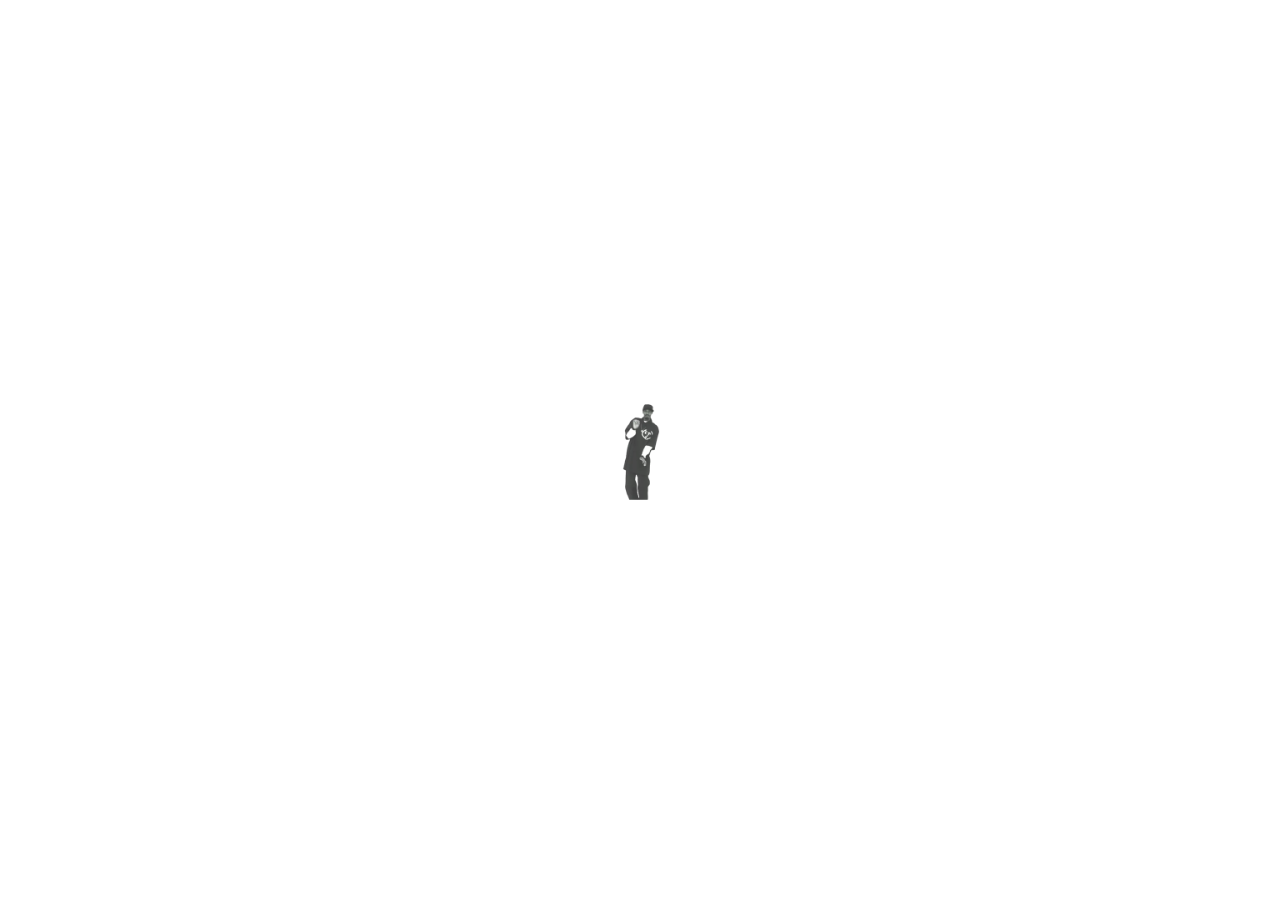
==== commit 80ead0b5: "[ADD] Big new update of content WIP continue!" ====
--- a/index.html
+++ b/index.html
@@ -4,26 +4,32 @@
     <meta charset="UTF-8">
     <meta http-equiv="X-UA-Compatible" content="IE=edge">
     <meta name="viewport" content="width=device-width, initial-scale=1.0">
+    <!-- User CSS -->
     <link rel="stylesheet" href="./public/CSS/global/entrypoint.css">
     <link rel="stylesheet" href="./public/CSS/global/index.css">
-    <link rel="stylesheet" href="./external/bootstrap-lib/css/bootstrap.min.css">
+    <link rel="stylesheet" href="./public/CSS/main.css">
+    <!-- Libraries -->
     <link rel="stylesheet" href="./external/icons/css/line-awesome.min.css">
-    <title>Example Test</title>
+    <link rel="stylesheet" href="./external/toruskit.blobz/blobz.min.css">
+    <title>Inflow - Las infusiones que te hacen fluir</title>
 </head>
 <body>
     <div id="loader" role="status">
         <img src="./external/BrightPaltryAntbear.webp" height="100" width="100" alt="smoke, infusion, relax">
     </div>
     <div id="main-wrapper">
-        <h1 id="main-title">Las infusiones que te hacen fluir</h1>
+        <h1 id="main-body-title">Las infusiones que te hacen fluir</h1>
         <header>
             <nav id="navbar">
                 <ul>
                     <li>
+                        <a id="house-return" href="/"><i class="las la-home la-2x icon"></i></a>
+                    </li>
+                    <li>
                         <a class="redireccionable-element" href="./public/pages/infusiones.html">Infusiones 🧉</a>
                     </li>
                     <li>
-                        <a class="redireccionable-element" href="./public/pages/especiales.html">Infusiones especiales 🌍</a>
+                        <a class="redireccionable-element" href="./public/pages/especiales.html">Infusiones de la locura 🍁</a>
                     </li>
                     <li>
                         <a class="redireccionable-element" href="./public/pages/especialidades-de-la-casa.html">Especialidades de la casa 🏪</a>
@@ -34,20 +40,62 @@
                     <li>
                         <a class="redireccionable-element" href="./public/pages/acerca.html">Acerca de nosotros 📮</a>
                     </li>
-                    <li id="shopping-list-element">
+                    <li>
                         <a href="./public/pages/shopping.html">
-                            <i id="shopping-bag" class="las la-shopping-bag la-2x"></i>
+                            <i id="shopping-bag" class="las la-shopping-bag la-2x icon"></i>
+                            <div id="counter-products-container">
+                                <span id="counter">0</span>
+                            </div>
                         </a>
-                        <div id="counter-products-container">
-                            <span id="counter">0</span>
-                        </div>
                     </li>
                 </ul>
             </nav>
         </header>
         <main>
+            <h1 id="main-index-title">Recomendaciones</h1>
+            <div id="recommended-products">
+                <div class="product">
+                    <div class="internal-product-content">
+                        <div class="product-info">
+                            <span class="product-title">
+                                Infusion sabor a<br/>manzanilla
+                            </span>
+                            <button id="manzanilla-button" class="product-price-button">
+                                Comprar por<br/>3.99€
+                            </button=>
+                        </div>
+                    </div>
+                </div>
+                <div class="product">
+                    <div class="internal-product-content">
+                        <img src="./public/images/nuevo_te_frambuesa.jpg" alt="te, frambuesas, te frambuesas, te de frambuesas">
+                        <div class="product-info">
+                            <span class="product-title">
+                                Sabor té de frambuesas
+                            </span>
+                            <button class="product-price-button">
+                                Comprar por<br/>3.99€
+                            </button>
+                        </div>
+                    </div>
+                </div>
+                <div class="product">
+                    <div class="internal-product-content">
+                        <img src="./public/images/telicias-biorganic-te-verde-pera-15-ud-funda-individual.png" alt="te, peras, te peras, te de peras">
+                        <div class="product-info">
+                            <span class="product-title">
+                                Sabor té de pera
+                            </span>
+                            <button onclick="" class="product-price-button">
+                                Comprar por<br/>3.99€
+                            </button>
+                        </div>
+                    </div>
+                </div>
+            </div>
         </main>
         <footer>
+            <span id="border"></span>
             <nav>
                 <h4>Redes Sociales</h4>
                 <ul>
@@ -63,11 +111,22 @@
                 </ul>
             </nav>
         </footer>
+        <div id="fblob" class="tk-blob" style="--fill: #28a745; --amount: 1">
+            <svg xmlns="http://www.w3.org/2000/svg" viewBox="0 0 317.5 353.7">
+              <path d="M291.8 55.3c30.4 39.9 30.7 102 17 160.4-13.8 58.3-41.6 112.9-84 130.9s-99.3-.6-137-30C50.2 287.1 32 246.9 17 200.5 2.1 154.1-9.6 101.4 11.5 63.6 32.6 25.8 86.6 2.8 143.8.2c57.2-2.6 117.6 15.2 148 55.1z"></path>
+            </svg>
+        </div>
+        <div id="sblob" class="tk-blob" style="--fill: #28a745; --amount: 1">
+            <svg xmlns="http://www.w3.org/2000/svg" viewBox="0 0 317.5 353.7">
+              <path d="M291.8 55.3c30.4 39.9 30.7 102 17 160.4-13.8 58.3-41.6 112.9-84 130.9s-99.3-.6-137-30C50.2 287.1 32 246.9 17 200.5 2.1 154.1-9.6 101.4 11.5 63.6 32.6 25.8 86.6 2.8 143.8.2c57.2-2.6 117.6 15.2 148 55.1z"></path>
+            </svg>
+        </div>
     </div>
     <!-- Libraries -->
     <script defer src="./external/jquery-3.6.1.min.js"></script>
     <!-- user Scripts -->
     <script defer type="module" src="./public/JavaScript/global/index.js"></script>
     <script defer type="module" src="./public/JavaScript/global/waitUntilDOM.js"></script>
+    <script defer type="module" src="./public/JavaScript/global/api/useLocalStorage.js"></script>
 </body>
 </html>--- a/public/CSS/global/entrypoint.css
+++ b/public/CSS/global/entrypoint.css
@@ -1,6 +1,5 @@
 * {
-    margin: 0;
-    padding: 0;
+    font-family: Arial, Helvetica, sans-serif;
 }
 
 #main-wrapper {
--- a/public/CSS/global/index.css
+++ b/public/CSS/global/index.css
@@ -1,11 +1,15 @@
+body {
+    width: max-content;
+    margin: auto;
+}
+
 /* Margen a main-wrapper */
 #main-wrapper {
     margin-top: 20px;
     margin-bottom: 20px;
 }
-
 /* titulo principal pagina */
-#main-title {
+#main-body-title {
     text-align: center;
 }
 
@@ -47,8 +51,20 @@
     margin-left: 50px;
 }
 
-#shopping-list-element {
-    position: absolute;
+#navbar > ul > li:last-child {
+    position: relative;
+    height: 35px;
+    top: 25px;
+}
+
+#navbar > ul > li:last-child > a {
+    display: inline-block;
+    text-decoration: none;
+    height: 35px;
+}
+
+#house-return {
+    color: black;
 }
 
 #shopping-bag {
@@ -59,8 +75,8 @@
     position: relative;
     background-color: red;
     border-radius: 50%;
-    width: 20px;
-    height: 20px;
+    width: 25px;
+    height: 25px;
     bottom: 15px;
     left: 15px;
 }
@@ -68,10 +84,36 @@
 #counter {
     position: relative;
     color: white;
-    font-size: 15px;
+    font-size: 19px;
     font-weight: bolder;
-    left: 5px;
-    bottom: 3px;
+    left: 7px;
+    top: 2px;
 }
 
-/* Estilizando main */+#border {
+    width: max-content;
+    height: 3px;
+    color: grey;
+}
+
+footer {
+    color: white;
+}
+
+@media only screen and (max-width: 1366px) {
+    .redireccionable-element {
+        text-decoration: none;
+        color: black;
+        padding: 5px;
+        font-size: 15px;
+    }
+
+    .redireccionable-element {
+        font-size: 14px;
+        font-weight: 540;
+    }
+
+    #navbar > ul > li + li {
+        margin-left: 40px;
+    }
+}--- a/public/CSS/main.css
+++ b/public/CSS/main.css
@@ -0,0 +1,142 @@
+#fblob {
+    height: 150px;
+    width: 150px;
+    top: 4%;
+    left: 98%;
+    margin-top: -50px;
+    margin-left: -50px;
+    position: absolute;
+    z-index: -1;
+    filter: blur(1rem);
+}
+
+#sblob {
+    height: 150px;
+    width: 150px;
+    top: 80%;
+    left: -1%;
+    margin-top: -50px;
+    margin-left: -50px;
+    position: absolute;
+    z-index: -1;
+    filter: blur(1rem);
+}
+
+#recommended-products {
+    margin: auto;
+    margin-top: 70px;
+    margin-bottom: 70px;
+    display: grid;
+    column-gap: 15rem;
+    grid-template-columns: auto auto auto;
+    width: max-content;
+}
+
+#main-index-title {
+    margin-top: 30px;
+}
+
+.product {
+    width: 280px;
+    height: 280px;
+    padding: 40px;
+    transition: transform .2s;
+}
+
+.product:hover {
+    outline: solid 5px green;
+    border-radius: 10px;
+    transform: scale(1.2);
+}
+
+.internal-product-content {
+    position: relative;
+    height: inherit;
+    width: inherit;
+    margin: auto;
+}
+
+.internal-product-content > img {
+    display: block;
+    margin: auto;
+    height: 190px;
+    width: 200px;
+    filter: grayscale(60%);
+}
+
+.product:hover > .internal-product-content > img {
+    filter: grayscale(0%);
+}
+
+.product-info {
+    display: block;
+}
+
+.product-title {
+    width: max-content;
+    display: block;
+    margin-right: auto;
+    font-weight: bolder;
+    font-size: 18px;
+    margin-top: 20px;
+    text-align: center;
+}
+
+.product:hover > .internal-product-content > .product-info > .product-title {
+    text-decoration: underline;
+    cursor: pointer;
+}
+
+.product-price-button {
+    display: block;
+    width: max-content;
+    margin-top: 10px;
+    margin-right: auto;
+    border: none;
+    cursor: pointer;
+    font-weight: bolder;
+    font-size: 20px;
+    background-color: #28a745;
+    padding: 10px;
+    border-radius: 10px;
+    color: white;
+}
+
+.product-price:hover {
+    background-color: #208036;
+    text-decoration: underline;
+}
+
+@media only screen and (min-width: 1366px) {
+    #recommended-products {
+        column-gap: 5rem;
+    }
+
+    .product {
+        width: 210px;
+        height: 200px;
+    }
+
+    .internal-product-content > img {
+        height: 90px;
+        width: 100px;
+    }
+
+    .icon {
+        font-size: 28px;
+    }
+
+    .product-price-button {
+        font-size: 20px;
+    }
+
+    #fblob {
+        top: 80%;
+        left: -1%;
+    }
+    
+    #sblob {
+        top: 4%;
+        left: 87%;
+    }
+}--- a/external/toruskit.blobz/blobz.min.css
+++ b/external/toruskit.blobz/blobz.min.css
@@ -0,0 +1 @@
+.tk-blob{animation:blob-turn var(--time, 30s) linear infinite;fill:var(--fill, #7600f8);position:relative;transform-origin:center}.tk-blob svg{animation:blob-skew calc( var(--time, 30s) * 0.5 ) linear 0s infinite;transform-origin:center}.tk-blob svg path{animation:blob-scale calc( var(--time, 30s) * 0.5 ) ease-in-out 0s infinite;transform-origin:center}@keyframes blob-turn{0%{transform:rotate(0deg)}100%{transform:rotate(360deg)}}@keyframes blob-skew{0%{transform:skewY(0deg)}13%{transform:skewY( calc( (1.8deg) * var(--amount, 2)) )}18%{transform:skewY( calc( (2.2deg) * var(--amount, 2)) )}24%{transform:skewY( calc( (2.48deg) * var(--amount, 2)) )}25%{transform:skewY( calc( (2.5deg) * var(--amount, 2)) )}26%{transform:skewY( calc( (2.48deg) * var(--amount, 2)) )}32%{transform:skewY( calc( (2.2deg) * var(--amount, 2)) )}37%{transform:skewY( calc( (1.8deg) * var(--amount, 2)) )}50%{transform:skewY(0deg)}63%{transform:skewY( calc( (-1.8deg) * var(--amount, 2)) )}68%{transform:skewY( calc( (-2.2deg) * var(--amount, 2)) )}74%{transform:skewY( calc( (-2.48deg) * var(--amount, 2)) )}75%{transform:skewY( calc( (-2.5deg) * var(--amount, 2)) )}76%{transform:skewY( calc( (-2.48deg) * var(--amount, 2)) )}82%{transform:skewY( calc( (-2.2deg) * var(--amount, 2)) )}87%{transform:skewY( calc( (-1.8deg) * var(--amount, 2)) )}100%{transform:skewY(0deg)}}@keyframes blob-scale{0%{transform:scaleX(.9) scaleY(1)}25%{transform:scaleX(.9) scaleY(.9)}50%{transform:scaleX(1) scaleY(.9)}75%{transform:scaleX(.9) scaleY(.9)}100%{transform:scaleX(.9) scaleY(1)}}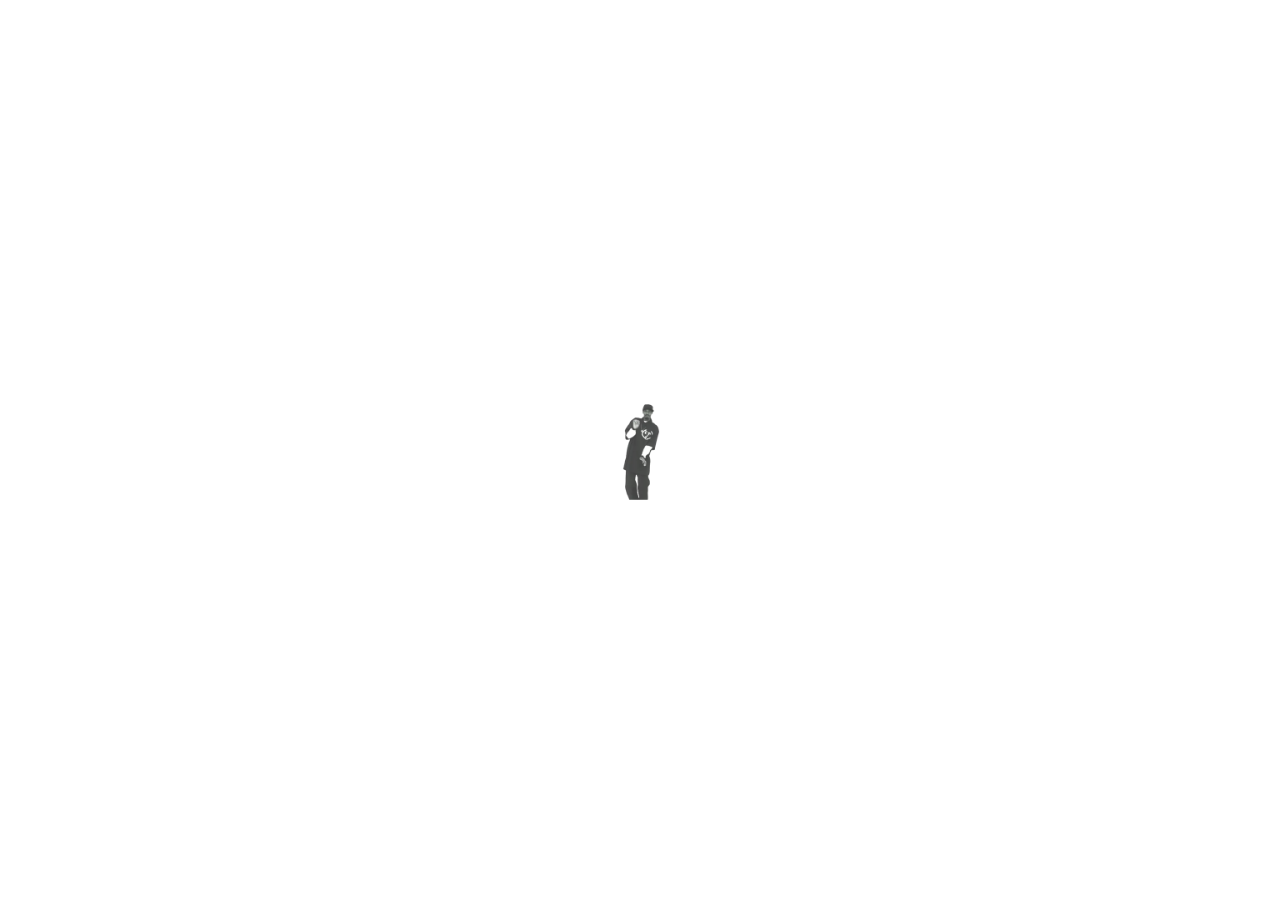
==== commit cc40e5ca: "[ADD] Second commit OMEGALUL" ====
--- a/index.html
+++ b/index.html
@@ -22,30 +22,37 @@
         <header>
             <nav id="navbar">
                 <ul>
-                    <li>
-                        <a id="house-return" href="/"><i class="las la-home la-2x icon"></i></a>
+                    <li id="house-return">
+                        <a href="./index.html">
+                            <i class="las la-home la-2x icon"></i>
+                        </a>
                     </li>
-                    <li>
+                    <!-- <li>
                         <a class="redireccionable-element" href="./public/pages/infusiones.html">Infusiones 🧉</a>
-                    </li>
+                    </li> -->
                     <li>
                         <a class="redireccionable-element" href="./public/pages/especiales.html">Infusiones de la locura 🍁</a>
                     </li>
-                    <li>
+                    <!-- <li>
                         <a class="redireccionable-element" href="./public/pages/especialidades-de-la-casa.html">Especialidades de la casa 🏪</a>
                     </li>
                     <li>
-                        <a class="redireccionable-element" href="./public/pages/especias.html">Especias por aparte 🌿</a>
+                        <a class="redireccionable-element" href="./public/pages/especias.html">Especias por aparte 🌿</a> -->
                     </li>
                     <li>
                         <a class="redireccionable-element" href="./public/pages/acerca.html">Acerca de nosotros 📮</a>
                     </li>
-                    <li>
+                    <li id="shopping-list-element">
                         <a href="./public/pages/shopping.html">
                             <i id="shopping-bag" class="las la-shopping-bag la-2x icon"></i>
                             <div id="counter-products-container">
                                 <span id="counter">0</span>
                             </div>
+                        </a>
+                    </li>
+                    <li id="register-list-element">
+                        <a href="./public/pages/login_register.html">
+                            <i class="las la-user-circle la-2x icon"></i>
                         </a>
                     </li>
                 </ul>
@@ -56,13 +63,14 @@
             <div id="recommended-products">
                 <div class="product">
                     <div class="internal-product-content">
+                        <img src="./public/images/MANZANILLABIO.jpg" alt="manzanilla, infusion, infusion de manzanilla">
                         <div class="product-info">
                             <span class="product-title">
-                                Infusion sabor a<br/>manzanilla
+                                Infusion sabor a manzanilla
                             </span>
-                            <button id="manzanilla-button" class="product-price-button">
+                            <button name=" Té de Manzanilla" class="product-price-button">
                                 Comprar por<br/>3.99€
-                            </button=>
+                            </button>
                         </div>
                     </div>
                 </div>
@@ -73,7 +81,7 @@
                             <span class="product-title">
                                 Sabor té de frambuesas
                             </span>
-                            <button class="product-price-button">
+                            <button name="Té de Frambuesa" class="product-price-button">
                                 Comprar por<br/>3.99€
                             </button>
                         </div>
@@ -86,7 +94,7 @@
                             <span class="product-title">
                                 Sabor té de pera
                             </span>
-                            <button onclick="" class="product-price-button">
+                            <button name="Té de Pera" class="product-price-button">
                                 Comprar por<br/>3.99€
                             </button>
                         </div>
@@ -95,22 +103,32 @@
             </div>
         </main>
         <footer>
-            <span id="border"></span>
-            <nav>
-                <h4>Redes Sociales</h4>
-                <ul>
-                    <li>
-                        <a href=""></a>
-                    </li>
-                    <li>
-                        <a href=""></a>
-                    </li>
-                    <li>
-                        <a href=""></a>
-                    </li>
-                </ul>
-            </nav>
+            <div id="footer-content">
+                <h3>Encuentranos en nuestras redes sociales</h3>
+                <nav>
+                    <ul>
+                        <li>
+                            <i class="lab la-github la-2x"></i>
+                            <a target="_blank" href="https://github.com/Raxabi">
+                                GitHub
+                            </a>
+                        </li>
+                        <li>
+                            <i class="lab la-twitter la-2x"></i>
+                            <a target="_blank" href="https://twitter.com/HalleySoftware">
+                                Twitter
+                            </a>
+                        </li>
+                    </ul>
+                </nav>
+            </div>
         </footer>
+        <h1 id="author">
+            Programmed, designed and wrote by the HalleySoftware founder - Raxabi<br/>
+            <a href="mailto: openhalleysoftware@gmail.com">
+                &lt;openhalleysoftware@gmail.com&gt;
+            </a>
+        </h1>
         <div id="fblob" class="tk-blob" style="--fill: #28a745; --amount: 1">
             <svg xmlns="http://www.w3.org/2000/svg" viewBox="0 0 317.5 353.7">
               <path d="M291.8 55.3c30.4 39.9 30.7 102 17 160.4-13.8 58.3-41.6 112.9-84 130.9s-99.3-.6-137-30C50.2 287.1 32 246.9 17 200.5 2.1 154.1-9.6 101.4 11.5 63.6 32.6 25.8 86.6 2.8 143.8.2c57.2-2.6 117.6 15.2 148 55.1z"></path>
--- a/public/CSS/global/entrypoint.css
+++ b/public/CSS/global/entrypoint.css
@@ -1,5 +1,7 @@
 * {
     font-family: Arial, Helvetica, sans-serif;
+    margin: 0;
+    padding: 0;
 }
 
 #main-wrapper {
--- a/public/CSS/global/index.css
+++ b/public/CSS/global/index.css
@@ -6,8 +6,32 @@
 /* Margen a main-wrapper */
 #main-wrapper {
     margin-top: 20px;
-    margin-bottom: 20px;
-}
+}
+
+#fblob {
+    position: absolute;
+    height: 150px;
+    width: 150px;
+    top: 4%;
+    left: 92%;
+    margin-top: -50px;
+    margin-left: -50px;
+    z-index: -1;
+    filter: blur(1rem);
+}
+
+#sblob {
+    position: absolute;
+    height: 150px;
+    width: 150px;
+    top: 80%;
+    left: -1%;
+    margin-top: -50px;
+    margin-left: -50px;
+    z-index: -1;
+    filter: blur(1rem);
+}
+
 /* titulo principal pagina */
 #main-body-title {
     text-align: center;
@@ -16,6 +40,7 @@
 /* Estilos para la lista en general */
 #navbar {
     margin-top: 20px;
+    z-index: 1;
 }
 
 /* Clase para anchors */
@@ -51,23 +76,29 @@
     margin-left: 50px;
 }
 
-#navbar > ul > li:last-child {
+#navbar > ul > #shopping-list-element {
     position: relative;
     height: 35px;
     top: 25px;
 }
 
-#navbar > ul > li:last-child > a {
+#navbar > ul > #shopping-list-element > a {
     display: inline-block;
     text-decoration: none;
     height: 35px;
 }
 
+#register-list-element {
+    position: relative;
+    top: 7px;
+}
+
 #house-return {
-    color: black;
-}
-
-#shopping-bag {
+    position: relative;
+    top: 5px;
+}
+
+.icon {
     color: black;
 }
 
@@ -96,15 +127,142 @@
     color: grey;
 }
 
+/* Estilos de productos */
+
+#main-index-title {
+    margin-top: 30px;
+}
+
+#recommended-products {
+    margin: auto;
+    margin-top: 70px;
+    margin-bottom: 70px;
+    display: grid;
+    column-gap: 15rem;
+    grid-template-columns: auto auto auto;
+    width: max-content;
+}
+
+.product {
+    width: 280px;
+    height: 370px;
+    padding: 40px;
+    transition: transform .2s;
+}
+
+.product:hover {
+    outline: solid 5px green;
+    border-radius: 10px;
+    transform: scale(1.2);
+}
+
+.internal-product-content {
+    position: absolute;
+    height: inherit;
+    width: inherit;
+    margin: auto;
+}
+
+.internal-product-content > img {
+    display: block;
+    margin: auto;
+    height: 200px;
+    width: 210px;
+    filter: grayscale(50%);
+}
+
+.internal-product-content > img:nth-child(3) {
+    height: 1000px;
+}
+
+.product:hover > .internal-product-content > img {
+    filter: grayscale(0%);
+}
+
+.product-info {
+    position: relative;
+    top: 15%;
+}
+
+.product-title {
+    width: max-content;
+    height: 5%;
+    position: relative;
+    display: block;
+    margin-right: auto;
+    font-weight: bolder;
+    font-size: 18px;
+    top: 50%;
+    text-align: left;
+}
+
+.product-price-button {
+    display: block;
+    width: max-content;
+    margin-top: 5%;
+    margin-right: auto;
+    border: none;
+    cursor: pointer;
+    font-weight: bolder;
+    font-size: 20px;
+    background-color: #28a745;
+    padding: 10px;
+    border-radius: 10px;
+    color: white;
+}
+
+.product-price-button:hover {
+    background-color: #208036;
+}
+
 footer {
-    color: white;
+    padding: 50px;
+    margin: auto;
+    width: max-content;
+}
+
+footer > #footer-content > h3 {
+    color: black;
+    text-decoration: underline;
+}
+
+footer > #footer-content > nav > ul {
+    list-style-type: square;
+    color: black;
+    margin-left: 50px;
+    width: max-content;
+}
+
+footer > #footer-content > nav > ul > li > a {
+    color: black;
+    font-weight: bolder;
+    text-decoration: none;
+}
+
+footer > #footer-content > nav > ul > li > a:hover {
+    text-decoration: underline;
+    text-underline-offset: 3px;
+}
+
+footer > #footer-content > nav > ul > li > i {
+    position: relative;
+    margin-left: 10px;
+    top: 5px;
+}
+
+#author {
+    width: auto;
+    text-align: center;
+    margin: auto;
+    margin-bottom: 20px;
+}
+
+#author > a {
+    color: #0066cc;
 }
 
 @media only screen and (max-width: 1366px) {
     .redireccionable-element {
-        text-decoration: none;
-        color: black;
-        padding: 5px;
         font-size: 15px;
     }
 
@@ -116,4 +274,40 @@
     #navbar > ul > li + li {
         margin-left: 40px;
     }
+
+    #fblob {
+        top: 70%;
+        left: -1%;
+    }
+    
+    #sblob {
+        top: 1%;
+        left: 89%;
+    }
+
+    #recommended-products {
+        column-gap: 5rem;
+    }
+
+    .product {
+        width: 210px;
+        height: 230px;
+    }
+
+    .internal-product-content > img {
+        height: 90px;
+        width: 100px;
+    }
+
+    .icon {
+        font-size: 28px;
+    }
+
+    .product-price-button {
+        font-size: 20px;
+    }
+
+    #cannabis-mate {
+        width: 230px;
+    }
 }